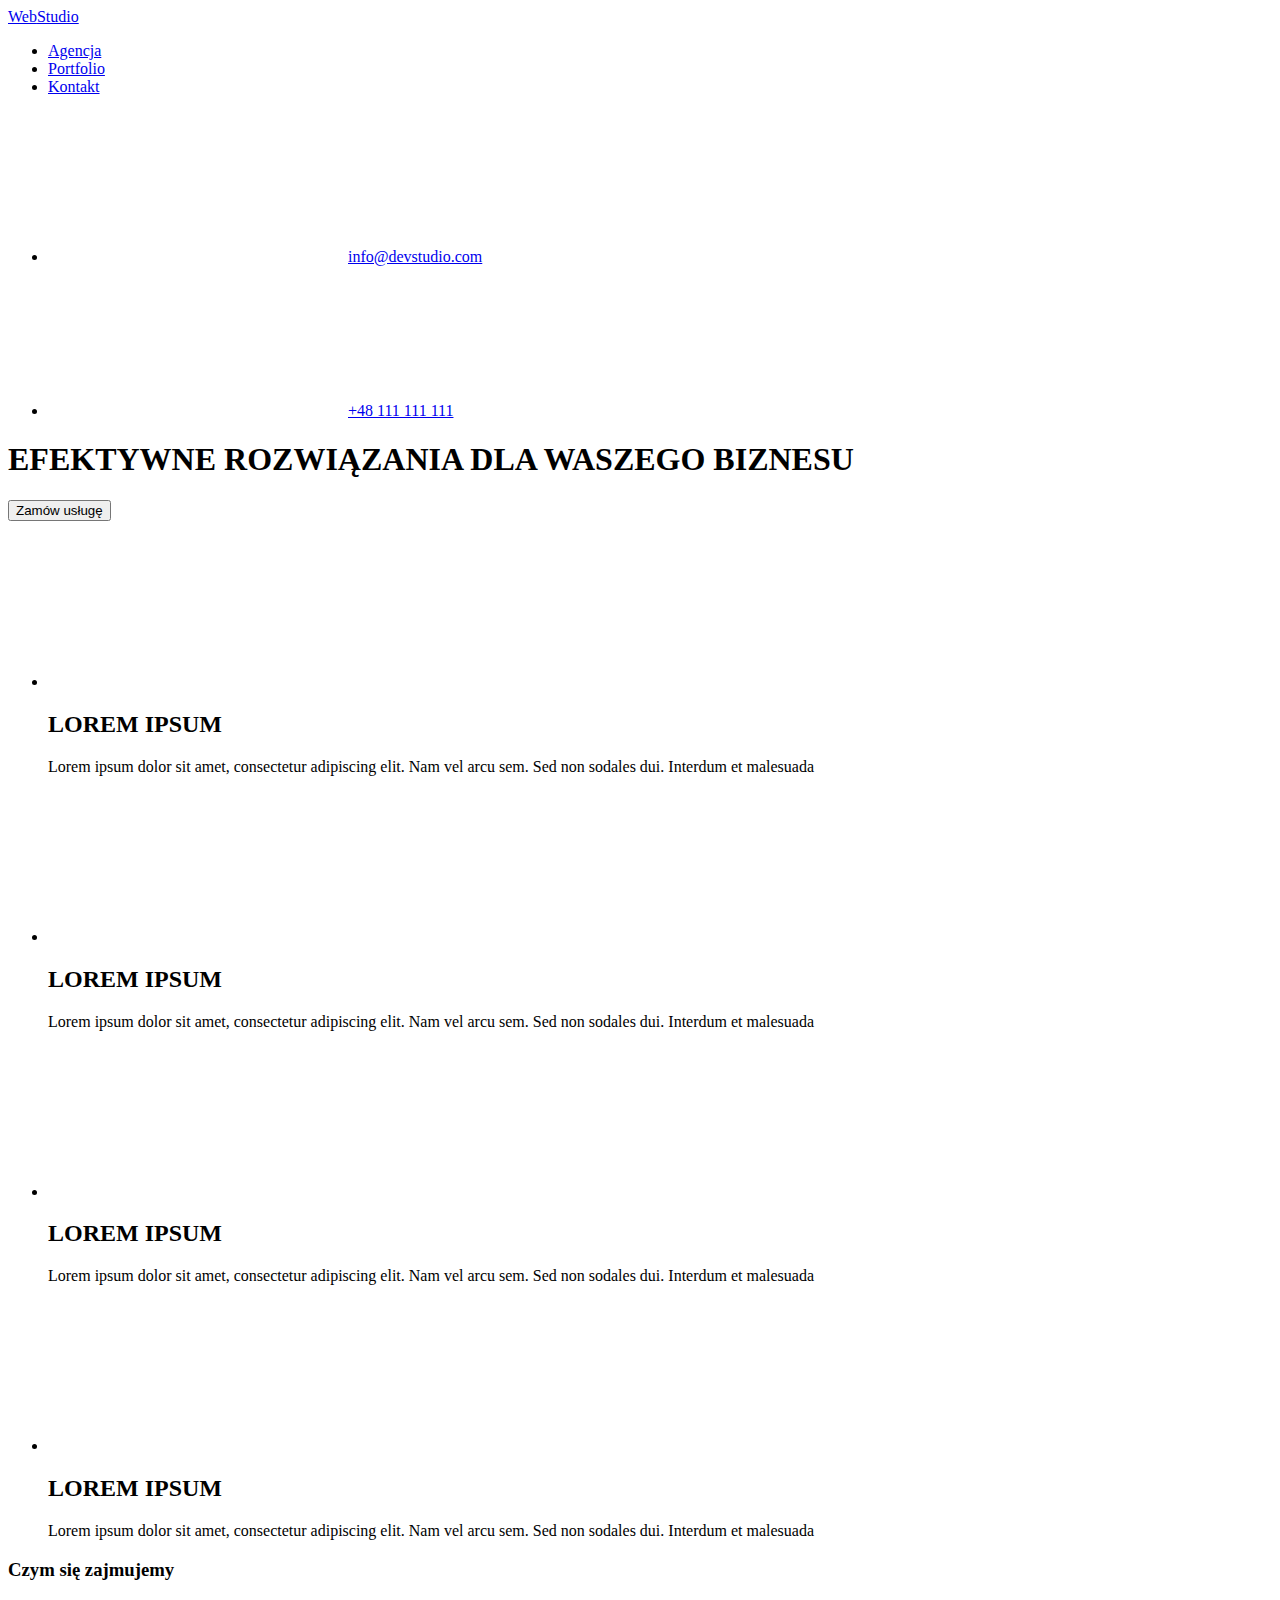
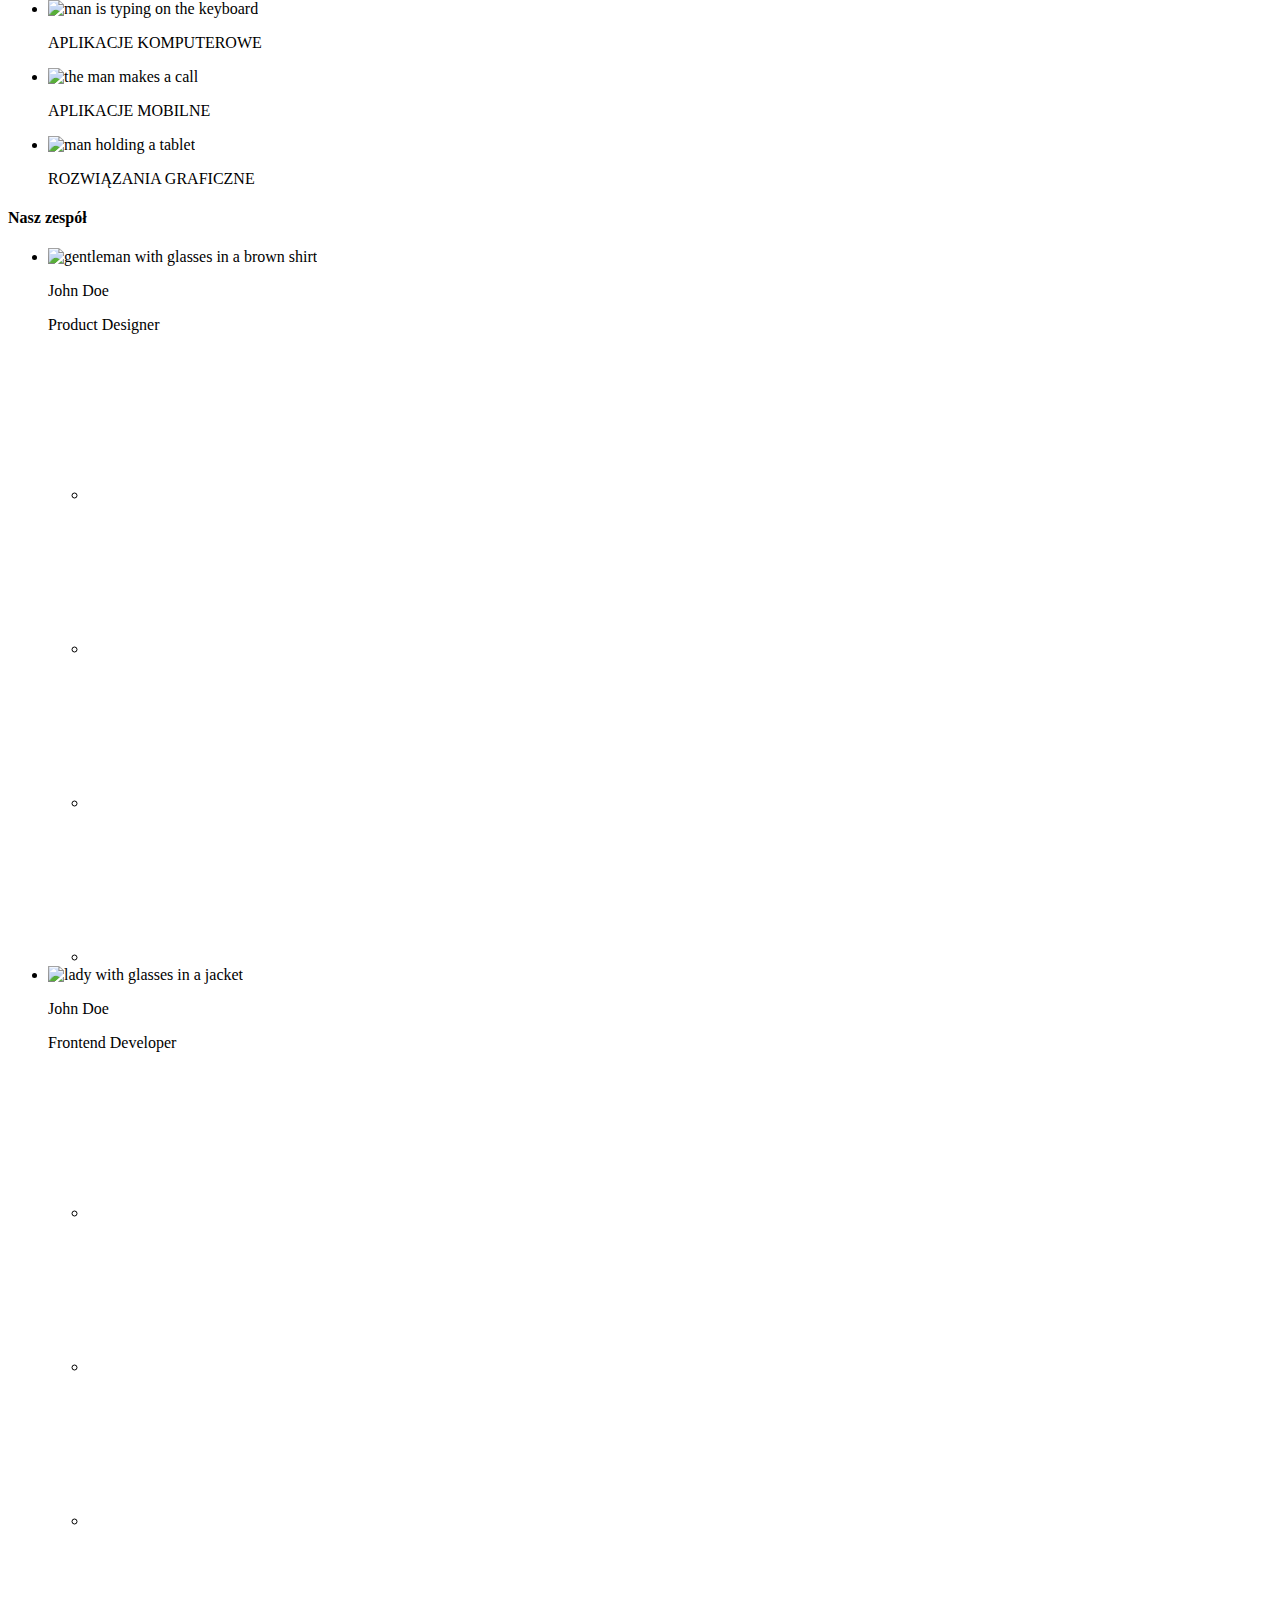
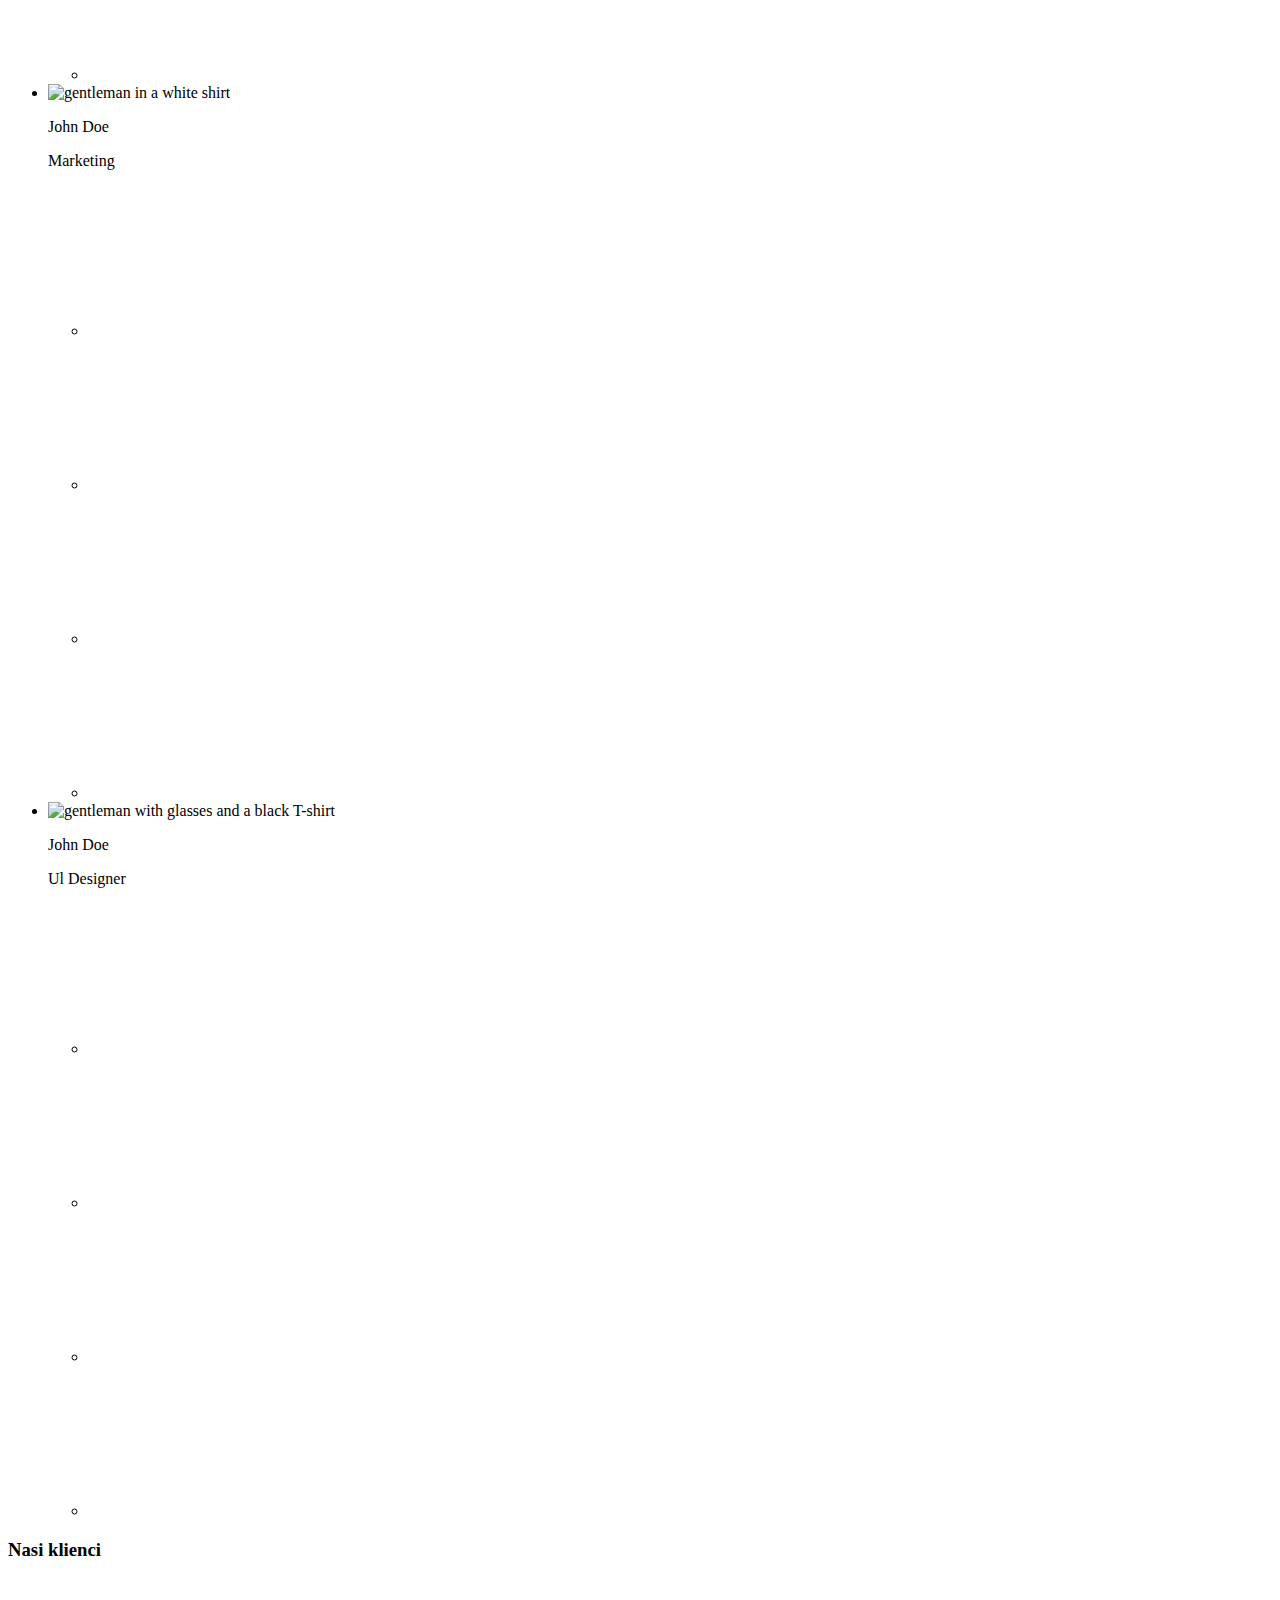
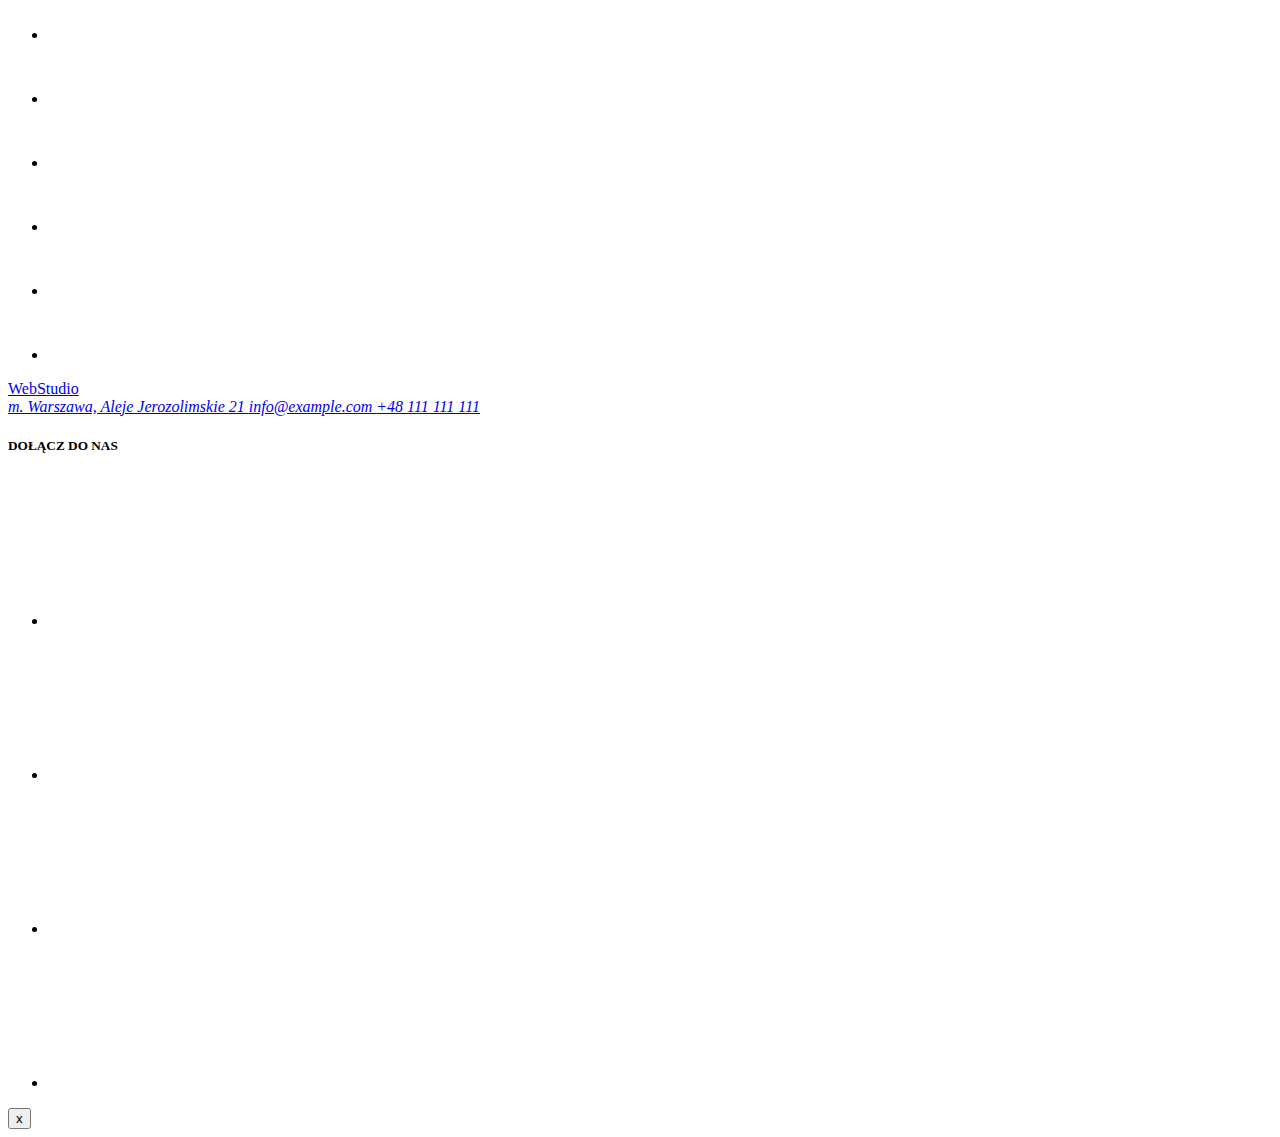
==== index.html @ e3d0347e "change" ====
<!DOCTYPE html>
<html lang="pl">
  <head>
    <meta charset="UTF-8" />
    <meta http-equiv="X-UA-Compatible" content="IE=edge" />
    <meta name="viewport" content="width=device-width, initial-scale=1.0" />
    <title>Dokument</title>
    <link
      rel="stylesheet"
      href="https://cdnjs.cloudflare.com/ajax/libs/modern-normalize/1.1.0/modern-normalize.min.css"
      integrity="sha512-wpPYUAdjBVSE4KJnH1VR1HeZfpl1ub8YT/NKx4PuQ5NmX2tKuGu6U/JRp5y+Y8XG2tV+wKQpNHVUX03MfMFn9Q=="
      crossorigin="anonymous"
      referrerpolicy="no-referrer"
    />
    <link class="link" rel="stylesheet" href="/goit-markup-hw-06/css/styles.css" />
    <link rel="preconnect" href="https://fonts.googleapis.com" />
    <link rel="preconnect" href="https://fonts.gstatic.com" crossorigin />
    <link
      href="https://fonts.googleapis.com/css2?family=Raleway:wght@700&family=Roboto:wght@400;500;700;900&display=swap"
      rel="stylesheet"
    />
  </head>
  <body>
    <header class="box">
      <div class="page-header container"> 
      <a href="#" class="logo"><span class="logo-blue"> Web</span>Studio</a>
      <nav class="navigation">
        <ul class="item">
          <li><a href="/goit-markup-hw-06/index.html" class="agency-active">Agencja</a></li>
          <li><a href="/goit-markup-hw-06/portfolio.html" class="portfolio">Portfolio</a></li>
          <li><a href="#" class="navigation-theme">Kontakt</a></li>
        </ul>
      </nav>
      <ul class="contacts-position">
        <li><a href="mailto:info@devstudio.com" class="contacts">
          <svg class="envelope">
          <use
          href="/goit-markup-hw-05/images/icons.svg#icon-envelope">
          </use>
        </svg>info@devstudio.com 
      </a>
    </li>
        <li><a href="tel:48111111111" class="contacts">
          <svg class="smartphone">
            <use
            href="/goit-markup-hw-04/images/icons.svg#icon-smartphone">
            </use>
          </svg>+48 111 111 111</a></li>
      </ul>
      </div>
    </header>
    <main>
      <!--HEADER-->
      <section class="h1-position box">
        <div class="container">
        <h1 class="heading1">EFEKTYWNE ROZWIĄZANIA DLA WASZEGO BIZNESU</h1>
        <div class="button-position">
          <button type="button" class="selector-studio" data-modal-open>Zamów usługę</button>
        </div>
        </div>
        </div>
      </section>
      <!--OUR STRENGTHS-->
      <div class="container section">
        <ul class="article-position">
          <li class="svg-icon-them">
            <svg class="icons-h2">
              <use
              href="/goit-markup-hw-04/images/icons.svg#icon-antenna-1">
              </use>
            </svg>
            <div>
            <hgroup>
              <h2 class="heading2">LOREM IPSUM</h2>
              <p class="article">
                Lorem ipsum dolor sit amet, consectetur adipiscing elit. Nam vel arcu sem. Sed non
                sodales dui. Interdum et malesuada
              </p>
            </hgroup>
          </li>
          <li class="svg-icon-them">
            <svg class="icons-h2">
              <use
              href="/goit-markup-hw-04/images/icons.svg#icon-clock-1">
              </use>
            </svg>
            <hgroup>
              <h2 class="heading2">LOREM IPSUM</h2>
              <p class="article">
                Lorem ipsum dolor sit amet, consectetur adipiscing elit. Nam vel arcu sem. Sed non
                sodales dui. Interdum et malesuada
              </p>
            </hgroup>
          </li>
          <li class="svg-icon-them" >
            <svg class="icons-h2">
              <use
              href="/goit-markup-hw-04/images/icons.svg#icon-diagram-1">
              </use>
            </svg>
            <hgroup>
              <h2 class="heading2">LOREM IPSUM</h2>
              <p class="article">
                Lorem ipsum dolor sit amet, consectetur adipiscing elit. Nam vel arcu sem. Sed non
                sodales dui. Interdum et malesuada
              </p>
            </hgroup>
          </li>
          <li class="svg-icon-them">
            <svg class="icons-h2">
              <use
              href="/goit-markup-hw-04/images/icons.svg#icon-astronaut-1">
              </use>
            </svg>
            <hgroup>
              <h2 class="heading2">LOREM IPSUM</h2>
              <p class="article">
                Lorem ipsum dolor sit amet, consectetur adipiscing elit. Nam vel arcu sem. Sed non
                sodales dui. Interdum et malesuada
              </p>
            </hgroup>
          </li>
        </ul>
      </div>
      <!--WHAT WE DO-->
      <section class="services-position">
        <h3 class="heading3i4">Czym się zajmujemy</h3>
        <div>
          <ul class="services">
            <li>
              <div class="services-them">
              <img
                src="/goit-markup-hw-03/images/services/programmingService.jpg"
                alt="man is typing on the keyboard"
                width="370"
                height="294"
              />
              <p class="services-description">APLIKACJE KOMPUTEROWE</p>
              </div>
            </li>
            <li>
              <div class="services-them">
              <img
                src="/goit-markup-hw-03/images/services/applicationDevelopment.jpg"
                alt="the man makes a call"
                width="370"
                height="294"
              />
              <p class="services-description">APLIKACJE MOBILNE</p>
              </div>
            </li>
            <li>
              <div class="services-them">
              <img
                src="/goit-markup-hw-03/images/services/creatingGraphics.jpg"
                alt="man holding a tablet"
                width="370"
                height="294"
              />
              <p class="services-description">ROZWIĄZANIA GRAFICZNE</p>
              </div>
            </li>
          </ul>
        </div>
      </section>
      <section class="box employess-color">
        <div class="container section">
        <h4 class="heading3i4">Nasz zespół</h4>
        <ul class="employess">
          <li class="employess-theme">
            <img
              src="/goit-markup-hw-03/images/employess/john.jpg"
              alt="gentleman with glasses in a brown shirt"
              width="270"
              height="260"
            />
            <div class="employess-name">
              <p class="name">John Doe</p>
              <p class="occupation">Product Designer</p>
            </div>
            <ul class="social-media-position">
              <li>
              <a href="#" class="social-media-bg">
              <svg height="auto" width="20">
                <use
                href="/goit-markup-hw-04/images/icons.svg#icon-instagram-2">
                </use>
              </svg>
              </a>
              </li>
              <li>
              <a href="#" class="social-media-bg">
              <svg height="auto" width="20">
                  <use
                  href="/goit-markup-hw-04/images/icons.svg#icon-twitter-1">
                  </use>
                </svg>
              </a>
              </li>
              <li>
              <a href="#" class="social-media-bg">
                <svg height="auto" width="20">
                    <use
                    href="/goit-markup-hw-04/images/icons.svg#icon-facebook-1">
                    </use>
                  </svg>
              </a>
              </li>
              <li>
              <a href="#" class="social-media-bg">
                  <svg height="auto" width="20">
                      <use
                      href="/goit-markup-hw-04/images/icons.svg#icon-linkedin-1">
                      </use>
                    </svg>
              </a>
              </li>
            </ul>
          </li>
          <li class="employess-theme">
            <img
              src="/goit-markup-hw-03/images/employess/britney.jpg"
              alt="lady with glasses in a jacket"
              width="270"
              height="260"
            />
            <div class="employess-name">
              <p class="name">John Doe</p>
              <p class="occupation">Frontend Developer</p>
            </div>
            <ul class="social-media-position">
              <li>
              <a href="#" class="social-media-bg">
              <svg height="auto" width="20">
                <use
                href="/goit-markup-hw-04/images/icons.svg#icon-instagram-2">
                </use>
              </svg>
              </a>
              </li>
              <li>
              <a href="#" class="social-media-bg">
              <svg height="auto" width="20">
                  <use
                  href="/goit-markup-hw-04/images/icons.svg#icon-twitter-1">
                  </use>
                </svg>
              </a>
              </li>
              <li>
              <a href="#" class="social-media-bg">
                <svg height="auto" width="20">
                    <use
                    href="/goit-markup-hw-04/images/icons.svg#icon-facebook-1">
                    </use>
                  </svg>
              </a>
              </li>
              <li>
              <a href="#" class="social-media-bg">
                  <svg height="auto" width="20">
                      <use
                      href="/goit-markup-hw-04/images/icons.svg#icon-linkedin-1">
                      </use>
                    </svg>
              </a>
              </li>
            </ul>
          </li>
          <li class="employess-theme">
            <img
              src="/goit-markup-hw-03/images/employess/michael.jpg"
              alt="gentleman in a white shirt"
              width="270"
              height="260"
            />
            <div class="employess-name">
              <p class="name">John Doe</p>
              <p class="occupation">Marketing</p>
            </div>
            <ul class="social-media-position">
              <li>
              <a href="#" class="social-media-bg">
              <svg height="auto" width="20">
                <use
                href="/goit-markup-hw-04/images/icons.svg#icon-instagram-2">
                </use>
              </svg>
              </a>
              </li>
              <li>
              <a href="#" class="social-media-bg">
              <svg height="auto" width="20">
                  <use
                  href="/goit-markup-hw-04/images/icons.svg#icon-twitter-1">
                  </use>
                </svg>
              </a>
              </li>
              <li>
              <a href="#" class="social-media-bg">
                <svg height="auto" width="20">
                    <use
                    href="/goit-markup-hw-04/images/icons.svg#icon-facebook-1">
                    </use>
                  </svg>
              </a>
              </li>
              <li>
              <a href="#" class="social-media-bg">
                  <svg height="auto" width="20">
                      <use
                      href="/goit-markup-hw-04/images/icons.svg#icon-linkedin-1">
                      </use>
                    </svg>
              </a>
              </li>
            </ul>
          </li>
          <li class="employess-theme">
            <img
              src="/goit-markup-hw-03/images/employess/lebron.jpg"
              alt="gentleman with glasses and a black T-shirt"
              width="270"
              height="260"
            />
            <div class="employess-name">
              <p class="name">John Doe</p>
              <p class="occupation">Ul Designer</p>
            </div>
            <ul class="social-media-position">
              <li>
              <a href="#" class="social-media-bg">
              <svg height="auto" width="20">
                <use
                href="/goit-markup-hw-04/images/icons.svg#icon-instagram-2">
                </use>
              </svg>
              </a>
              </li>
              <li>
              <a href="#" class="social-media-bg">
              <svg height="auto" width="20">
                  <use
                  href="/goit-markup-hw-04/images/icons.svg#icon-twitter-1">
                  </use>
                </svg>
              </a>
              </li>
              <li>
              <a href="#" class="social-media-bg">
                <svg height="auto" width="20">
                    <use
                    href="/goit-markup-hw-04/images/icons.svg#icon-facebook-1">
                    </use>
                  </svg>
              </a>
              </li>
              <li >
              <a href="#" class="social-media-bg">
                  <svg height="auto" width="20" class="icons-sm">
                      <use
                      href="/goit-markup-hw-04/images/icons.svg#icon-linkedin-1">
                      </use>
                    </svg>
              </a>
              </li>
            </ul>
          </li>
        </ul>
        </div>
      </section>
      <section class="container">
        <h3 class="heading3i4">Nasi klienci</h3>
        <ul class="client">
          <li>
            <a href="#" class="client-list">
            <svg height="60px" width="106px">
              <use
              href="/goit-markup-hw-04/images/icons.svg#icon-logo-1">
              </use>
            </svg>
            </a>
          </li>
          <li>
            <a href="#" class="client-list">
            <svg height="60px" width="106px">
              <use
              href="/goit-markup-hw-04/images/icons.svg#icon-logo-2">
              </use>
            </svg>
            </a>
          </li>
          <li>
            <a href="#" class="client-list">
            <svg height="60px" width="106px">
              <use
              href="/goit-markup-hw-04/images/icons.svg#icon-logo-3">
              </use>
            </svg>
            </a>
          </li>
          <li>
            <a href="#" class="client-list">
            <svg height="60px" width="106px">
              <use
              href="/goit-markup-hw-04/images/icons.svg#icon-logo-4">
              </use>
            </svg>
            </a>
          </li>
          <li>
            <a href="#" class="client-list">
            <svg height="60px" width="106px">
              <use
              href="/goit-markup-hw-04/images/icons.svg#icon-logo-5">
              </use>
            </svg>
            </a>
          </li>
          <li>
            <a href="#" class="client-list">
            <svg height="60px" width="106px">
              <use
              href="/goit-markup-hw-04/images/icons.svg#icon-logo-6">
              </use>
            </svg>
            </a>
          </li>
        </ul>
      </section>
    </main>
    <footer class="footer-theme box">
      <div class="container">
      <a href="#" class="logo">
        <span class="logo-blue">Web</span><span class="logo-white">Studio</span>
      </a>
      <div class="address-sm-position">
      <address>
        <div class="address">
      <a href="https://goo.gl/maps/2BxjCc9wwXKKJrFt8" class="footer" target="_blank"
        >m. Warszawa, Aleje Jerozolimskie 21
      </a>
      <a href="mailto:info@example.com" class="footer-contact">info@example.com
      </a>
      <a href="tel:+48111111111" class="footer-contact">
        +48 111 111 111
      </a>   
        </div>
      </address>
      <div class="footer-social-media">
        <h5 class="heading5">DOŁĄCZ DO NAS</h5>
        <ul class="social-media-svg">
          <li>
        <a href="#" class="social-media-them">
        <svg height="auto" width="20">
          <use
          href="/goit-markup-hw-04/images/icons.svg#icon-instagram-2">
          </use>
        </svg>
        </a> 
          </li>
          <li>
        <a href="#" class="social-media-them" >
        <svg height="auto" width="20">
            <use
            href="/goit-markup-hw-04/images/icons.svg#icon-twitter-1">
            </use>
          </svg>
        </a>
          </li>
          <li>
        <a href="#" class="social-media-them">
          <svg height="auto" width="20">
              <use
              href="/goit-markup-hw-04/images/icons.svg#icon-facebook-1">
              </use>
            </svg>
        </a>
          </li>
          <li>
        <a href="#" class="social-media-them">
            <svg height="auto" width="20">
                <use
                href="/goit-markup-hw-04/images/icons.svg#icon-linkedin-1">
                </use>
              </svg>
        </a>
          </li>
        </ul>
      </div>
      </div>
      </div>
    </footer>
    <div  class="backdrop is-hidden" data-modal>
      <div class="modal">
        <button type="button" class="close-btn" data-modal-close>x</button> 
      </div>
    </div>
    <script src="./js/modal.js"></script>
  </body>
</html>
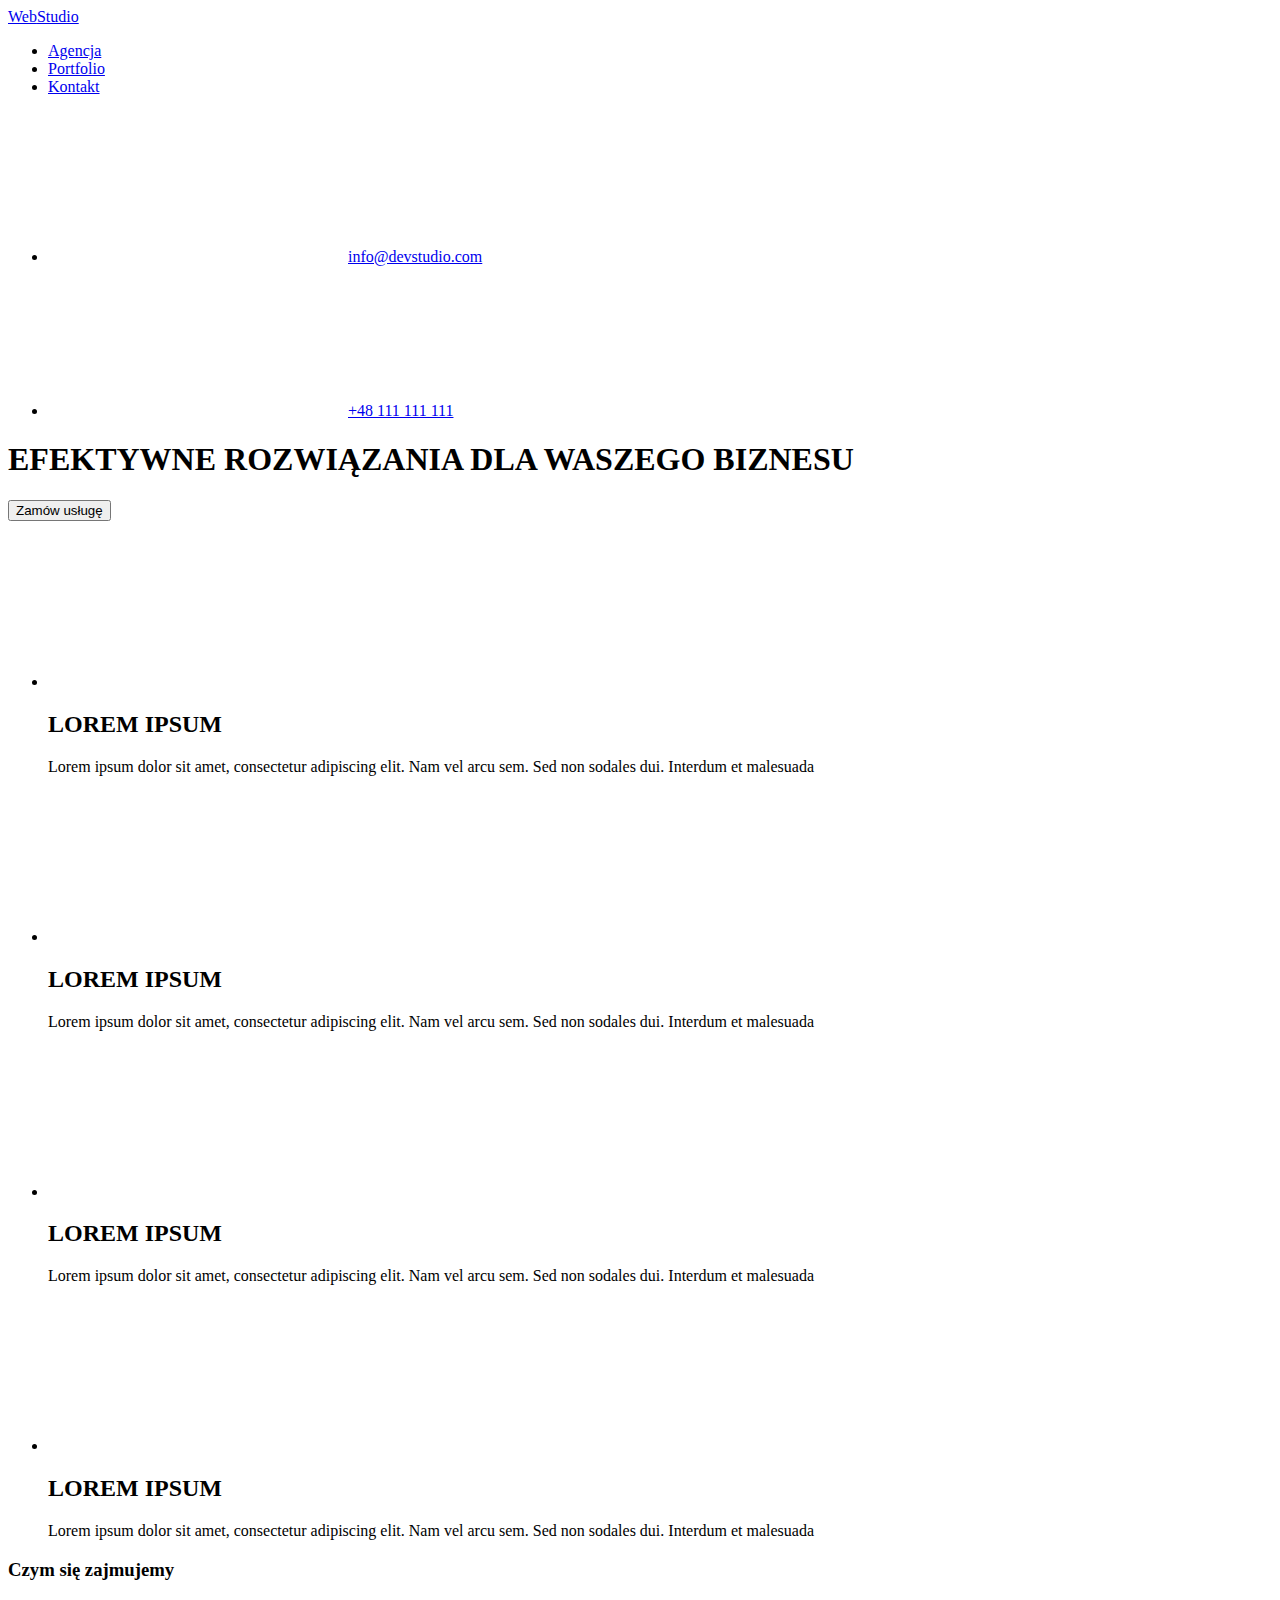
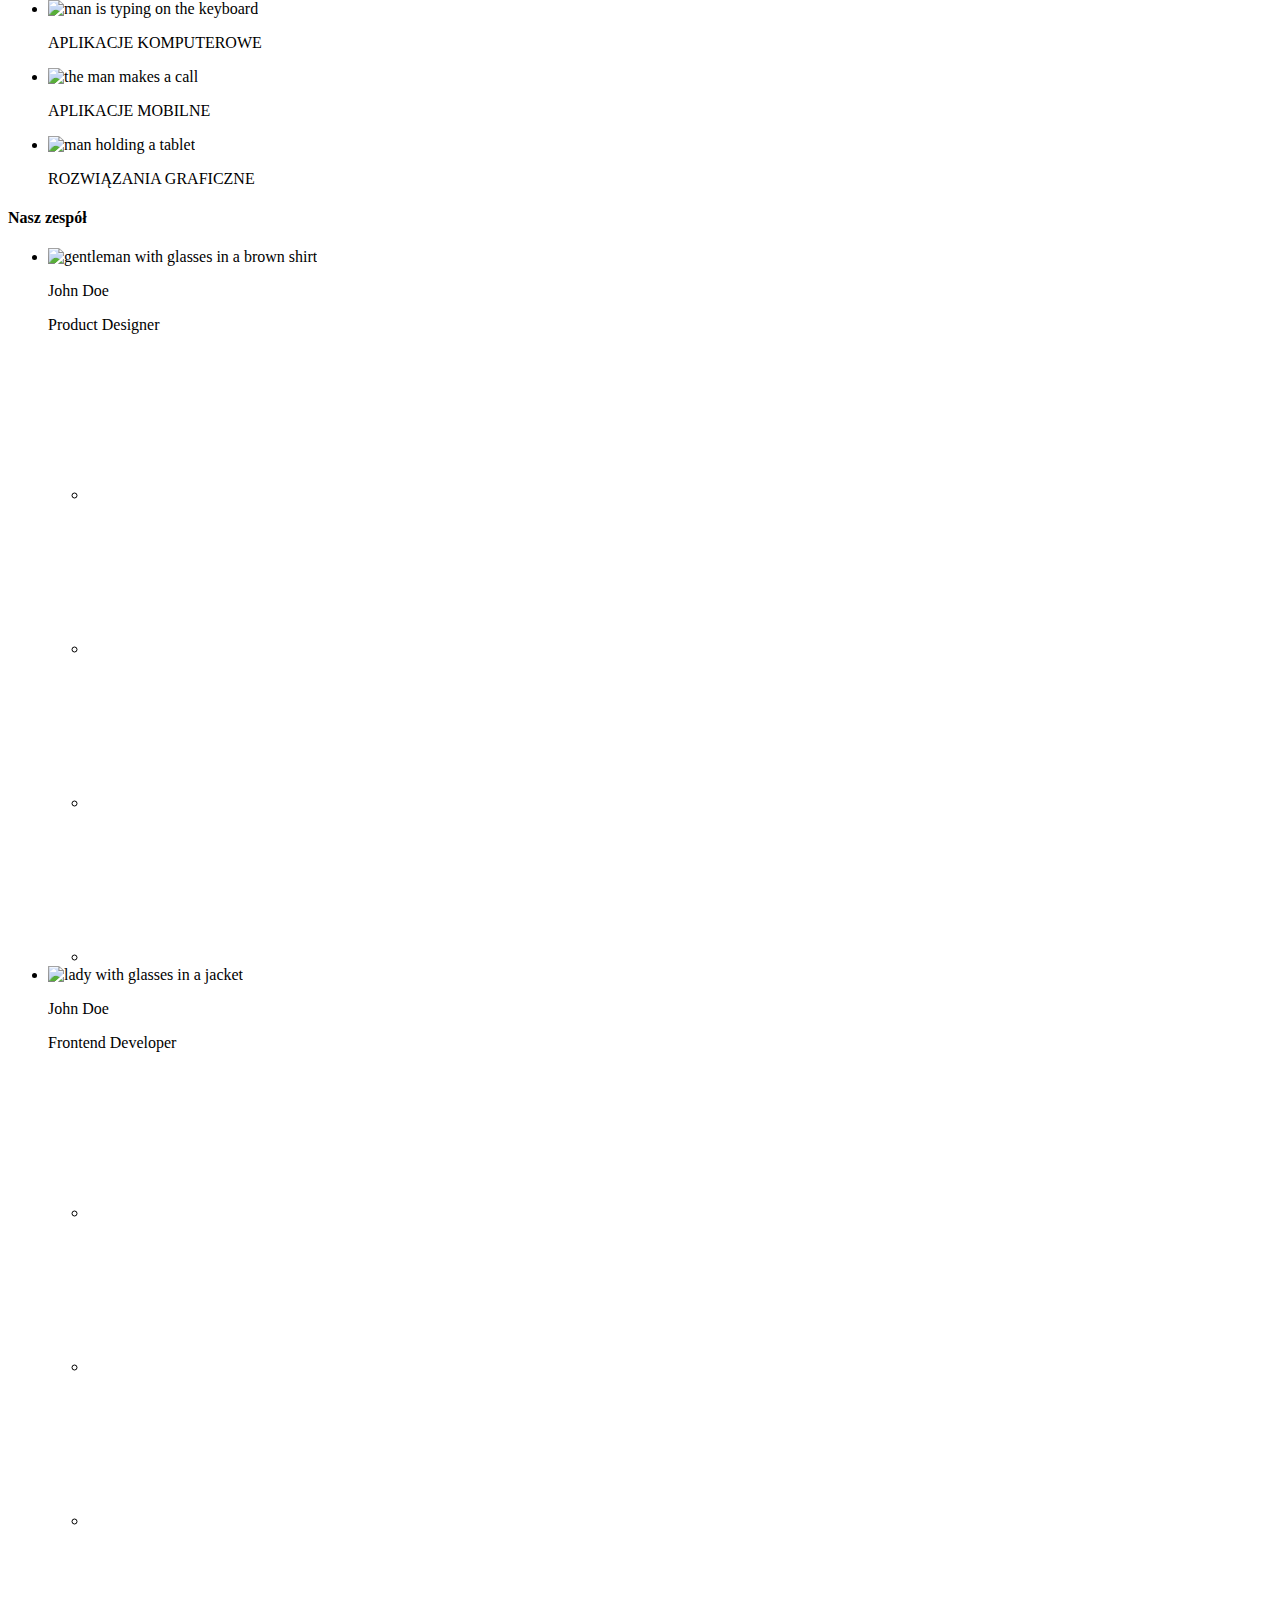
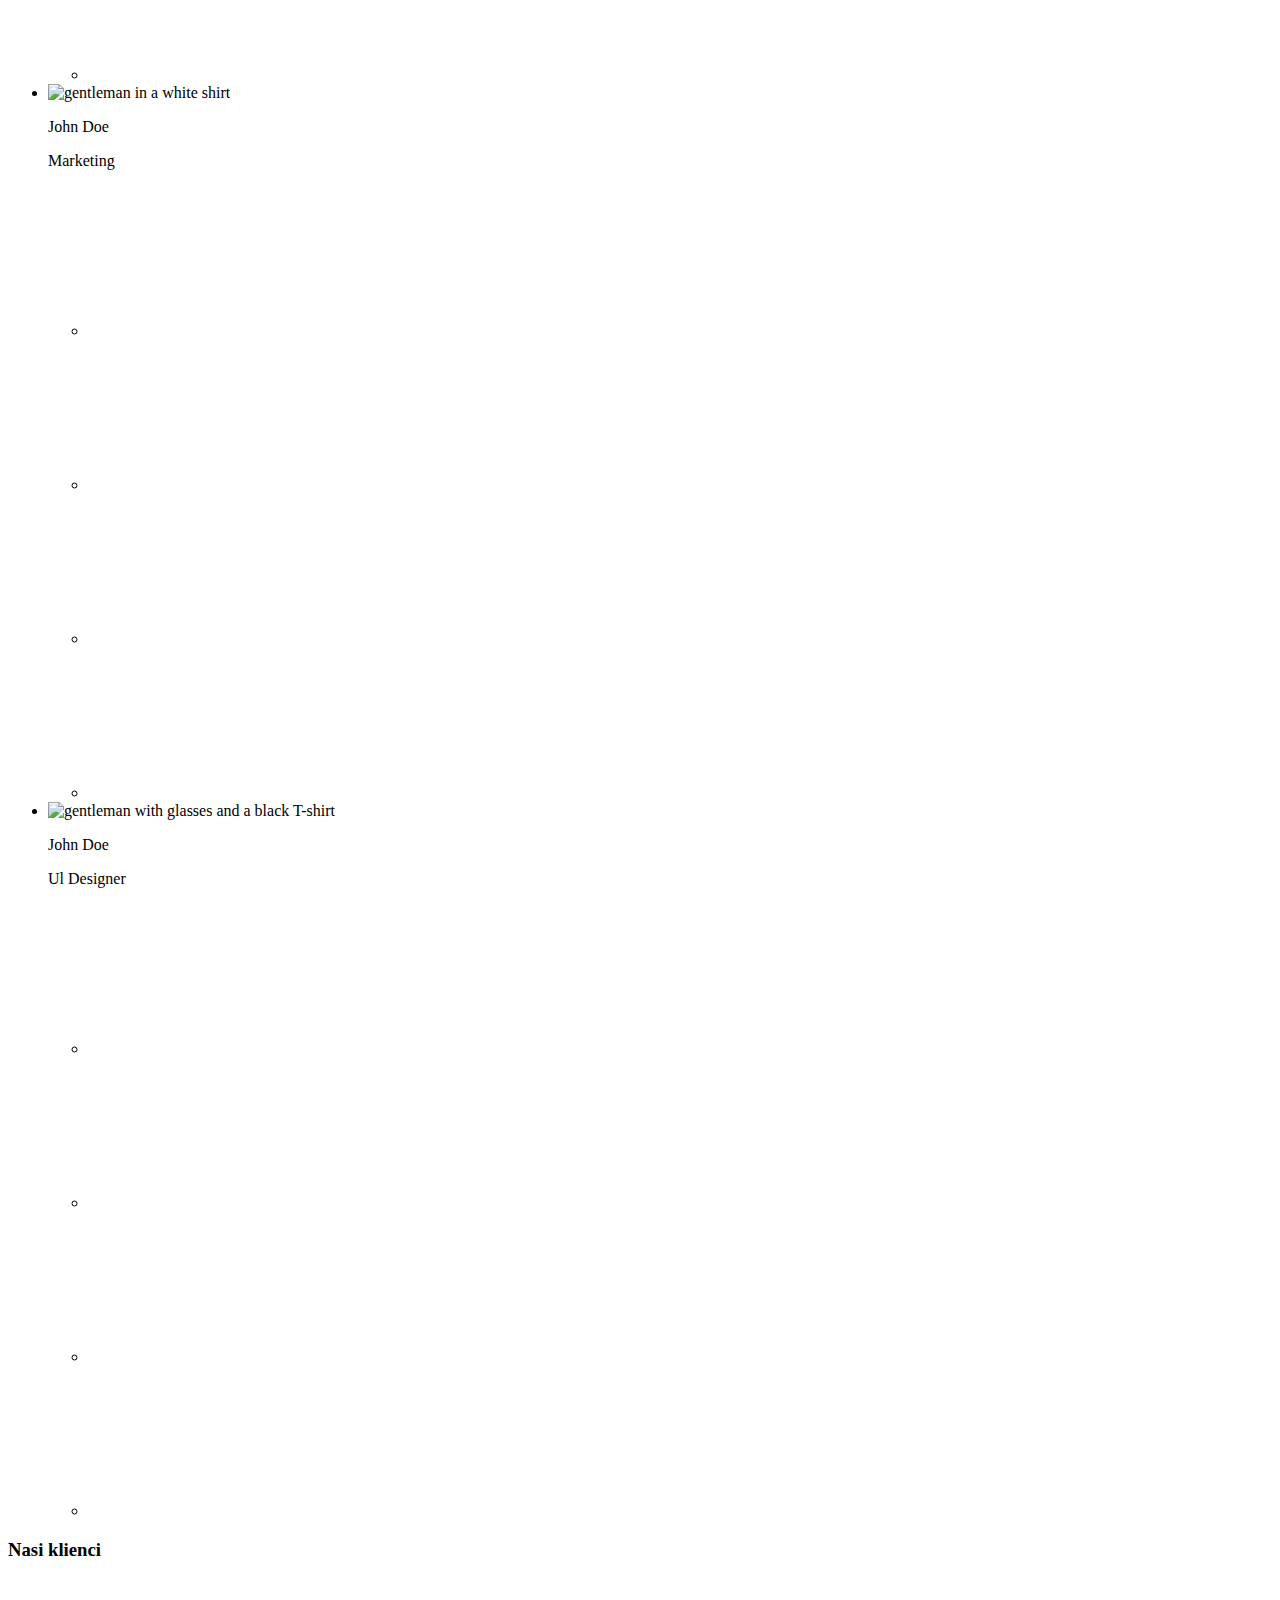
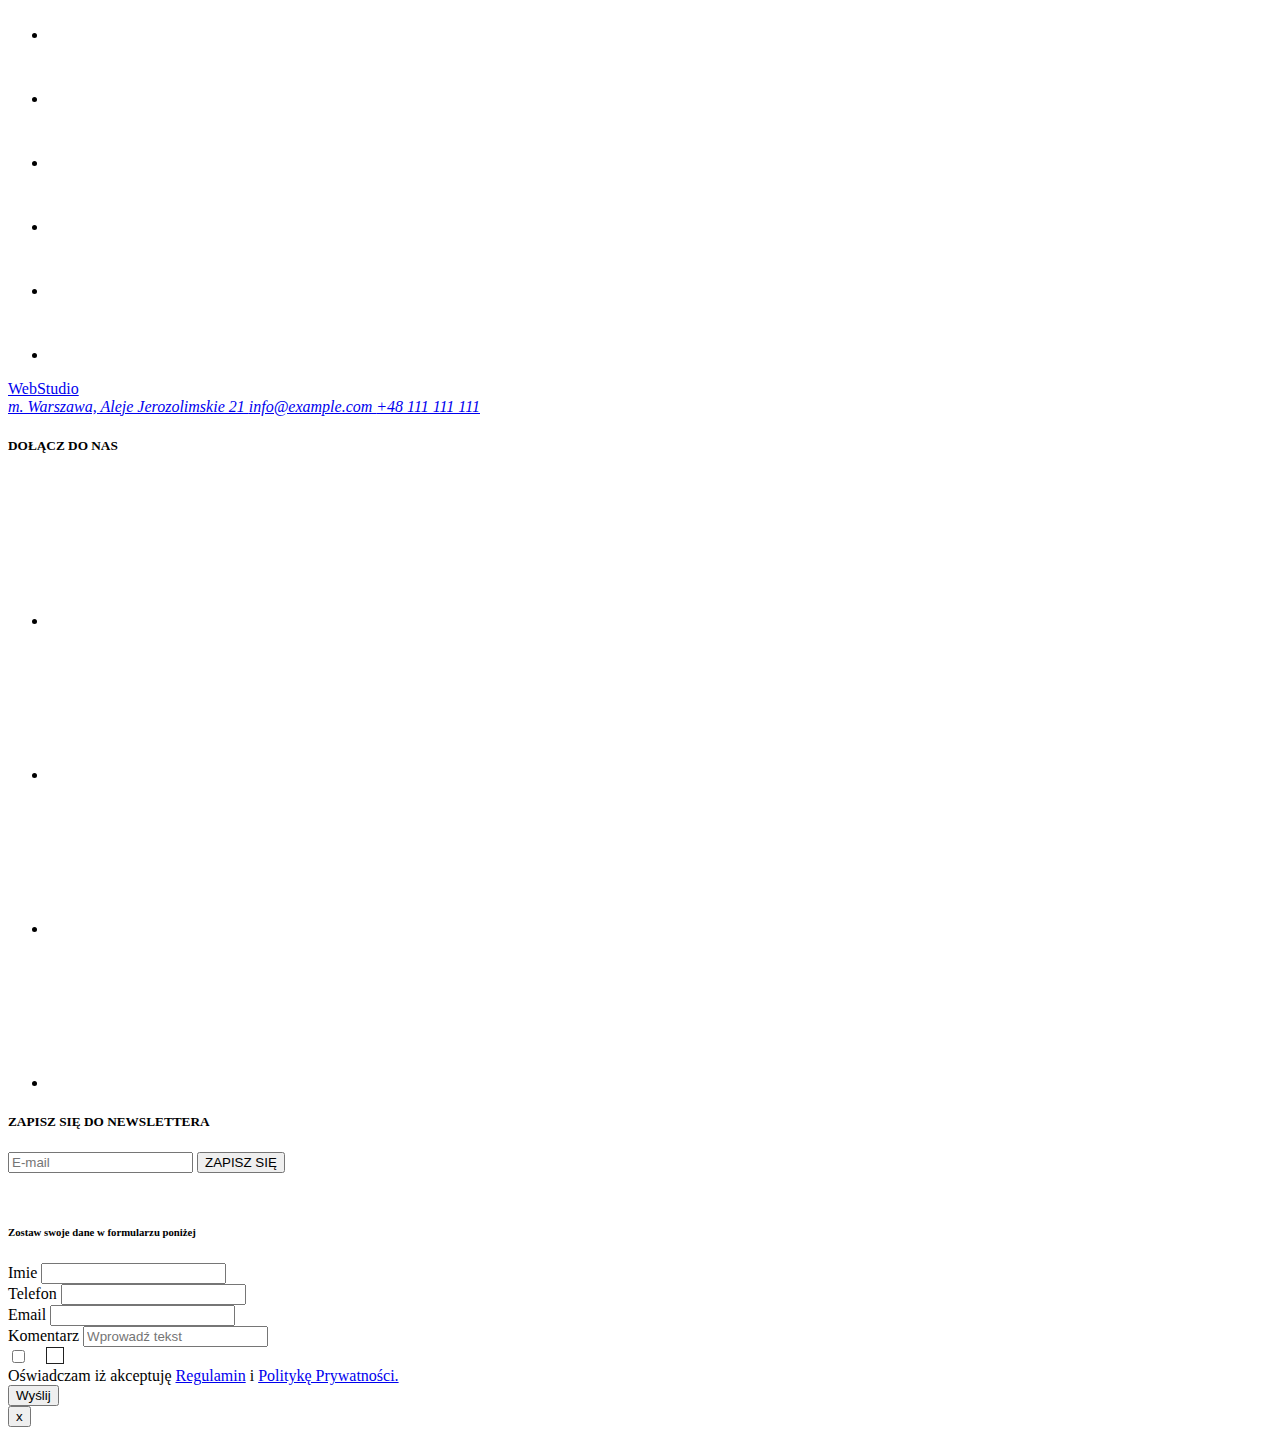
==== commit 242fdd96: "change" ====
--- a/index.html
+++ b/index.html
@@ -371,6 +371,7 @@
         </div>
       </section>
       <section class="container">
+        <div class="client-position">
         <h3 class="heading3i4">Nasi klienci</h3>
         <ul class="client">
           <li>
@@ -428,6 +429,7 @@
             </a>
           </li>
         </ul>
+        </div>
       </section>
     </main>
     <footer class="footer-theme box">
@@ -489,11 +491,107 @@
           </li>
         </ul>
       </div>
+      <div class="newsletter-position">
+        <h5 class="heading5" class="sign-up-name">ZAPISZ SIĘ DO NEWSLETTERA</h5>
+        <form class="sign-up-position">
+          <label>
+            <input required name="sign-up-form" class="email-footer-position" type="email" placeholder="E-mail" />
+          </label>
+          <button type="submit" class="sign-up" >ZAPISZ SIĘ</button>
+        </form>
+      </div>
+      <div class="footer-icon-send">
+        <svg class="icons-h2" width="24px" height="24px">
+          <use class="footer-icon-send"
+          href="/goit-markup-hw-06/images/icons.svg#icon-icon-send">
+          </use>
+        </svg>
+      </div>
       </div>
       </div>
     </footer>
+
+
     <div  class="backdrop is-hidden" data-modal>
       <div class="modal">
+        <h6 class="heading6">Zostaw swoje dane w formularzu poniżej</h6>
+
+
+        <div class="service-order-position">
+        <form>
+          <label class="name" for="name">
+            Imie
+            <input id="name" required type="text" minlength="3" maxlength="20" class="service-order-area"/>
+          <svg  width="12px" height="12px" class="position-icon-name">
+            <use 
+            href="/goit-markup-hw-06/images/icons.svg#icon-person-black-18dp-1">
+            </use>
+          </svg>
+        </label>
+        </div>
+
+
+        <div class="service-order-position">
+          <form>
+            <label class="phone" for="phone">
+              Telefon
+              <input id="phone" minlength="9" maxlength="9" min="0" max="9" required type="tel" class="service-order-area"/>
+            </label>
+          <svg width="12px" height="12px" class="position-icon-modal">
+            <use
+            href="/goit-markup-hw-06/images/icons.svg#icon-phone-black-18dp-1">
+            </use>
+          </svg>
+        </div>
+        <div class="service-order-position">
+          <form>
+            <label for="email" class="email">
+              Email
+              <input id="email" required type="email" class="service-order-area"/>
+            </label>
+          <svg width="12px" height="12px" class="position-icon-modal">
+            <use
+            href="/goit-markup-hw-06/images/icons.svg#icon-email-black-18dp-1">
+            </use>
+          </svg>
+        </div>
+        <div  class="service-order-position">
+          <form>
+            <label for="comment" class="comment" name="comment">
+              Komentarz
+            </label>
+              <input rows="5" cols="50" name="comment" placeholder="Wprowadź tekst" id="comment" required type="text" class="service-order-area-comment"></textarea>
+        </div>
+
+        
+        <div class="service-order-policy">
+          <div>
+          <form>
+            <label>
+              <input
+                type="checkbox"
+                name="checkbox-accept"
+                class="checkbox-hidden"
+                value="agreed"
+                required
+              />
+              <svg width="11px" height="8px" class="icon-vector">
+                <use
+                href="/goit-markup-hw-06/images/icons.svg#icon-vector">
+                </use>
+              </svg>
+              <svg width="16px" height="15px" style="outline: 1px solid #212121" class="rectangle">
+              </svg> 
+            </div>
+              <div>
+              Oświadczam iż akceptuję <a href="#" class="privacy-policy">Regulamin</a> i <a href="#" class="privacy-policy">Politykę Prywatności.</a>
+              </div>
+            </label>
+          </form>
+        </div>
+        <div class="service-order-send-position">
+        <button type="submit" class="service-order-send">Wyślij</button>
+       </div>
         <button type="button" class="close-btn" data-modal-close>x</button> 
       </div>
     </div>
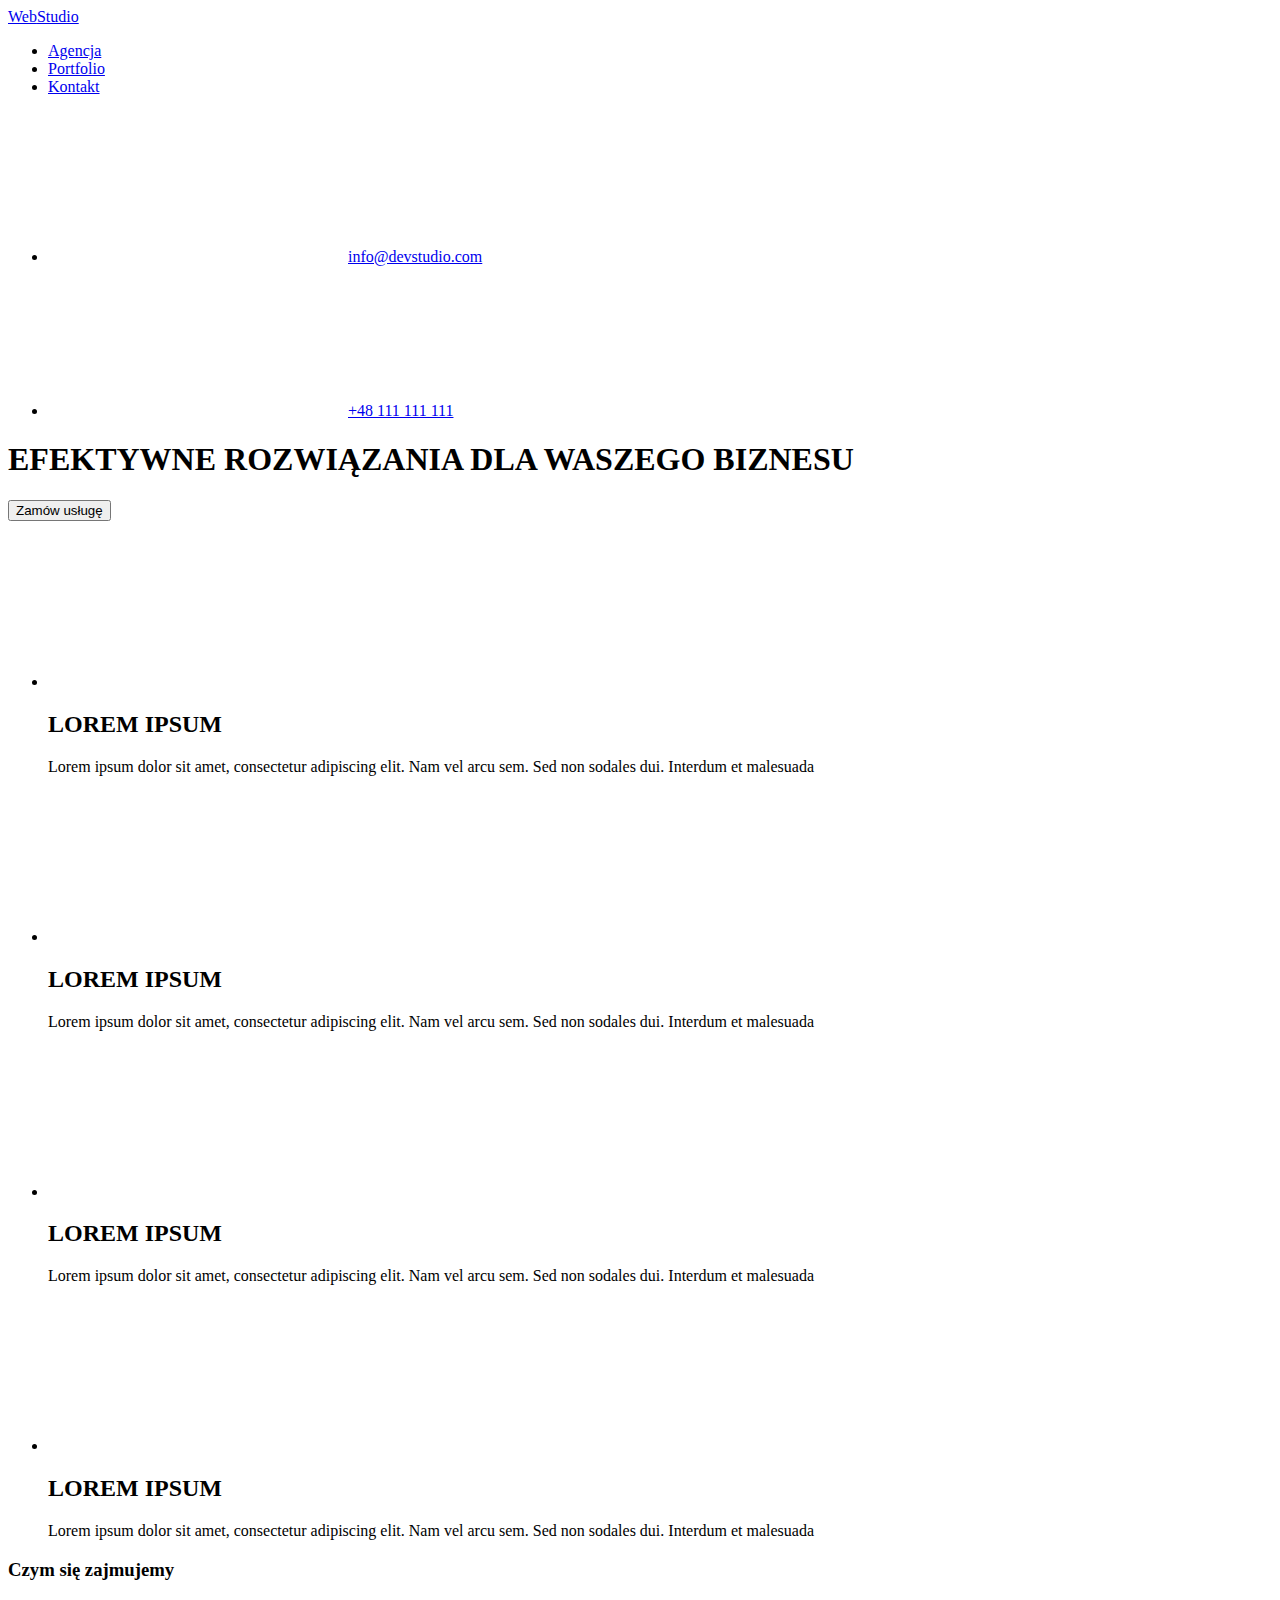
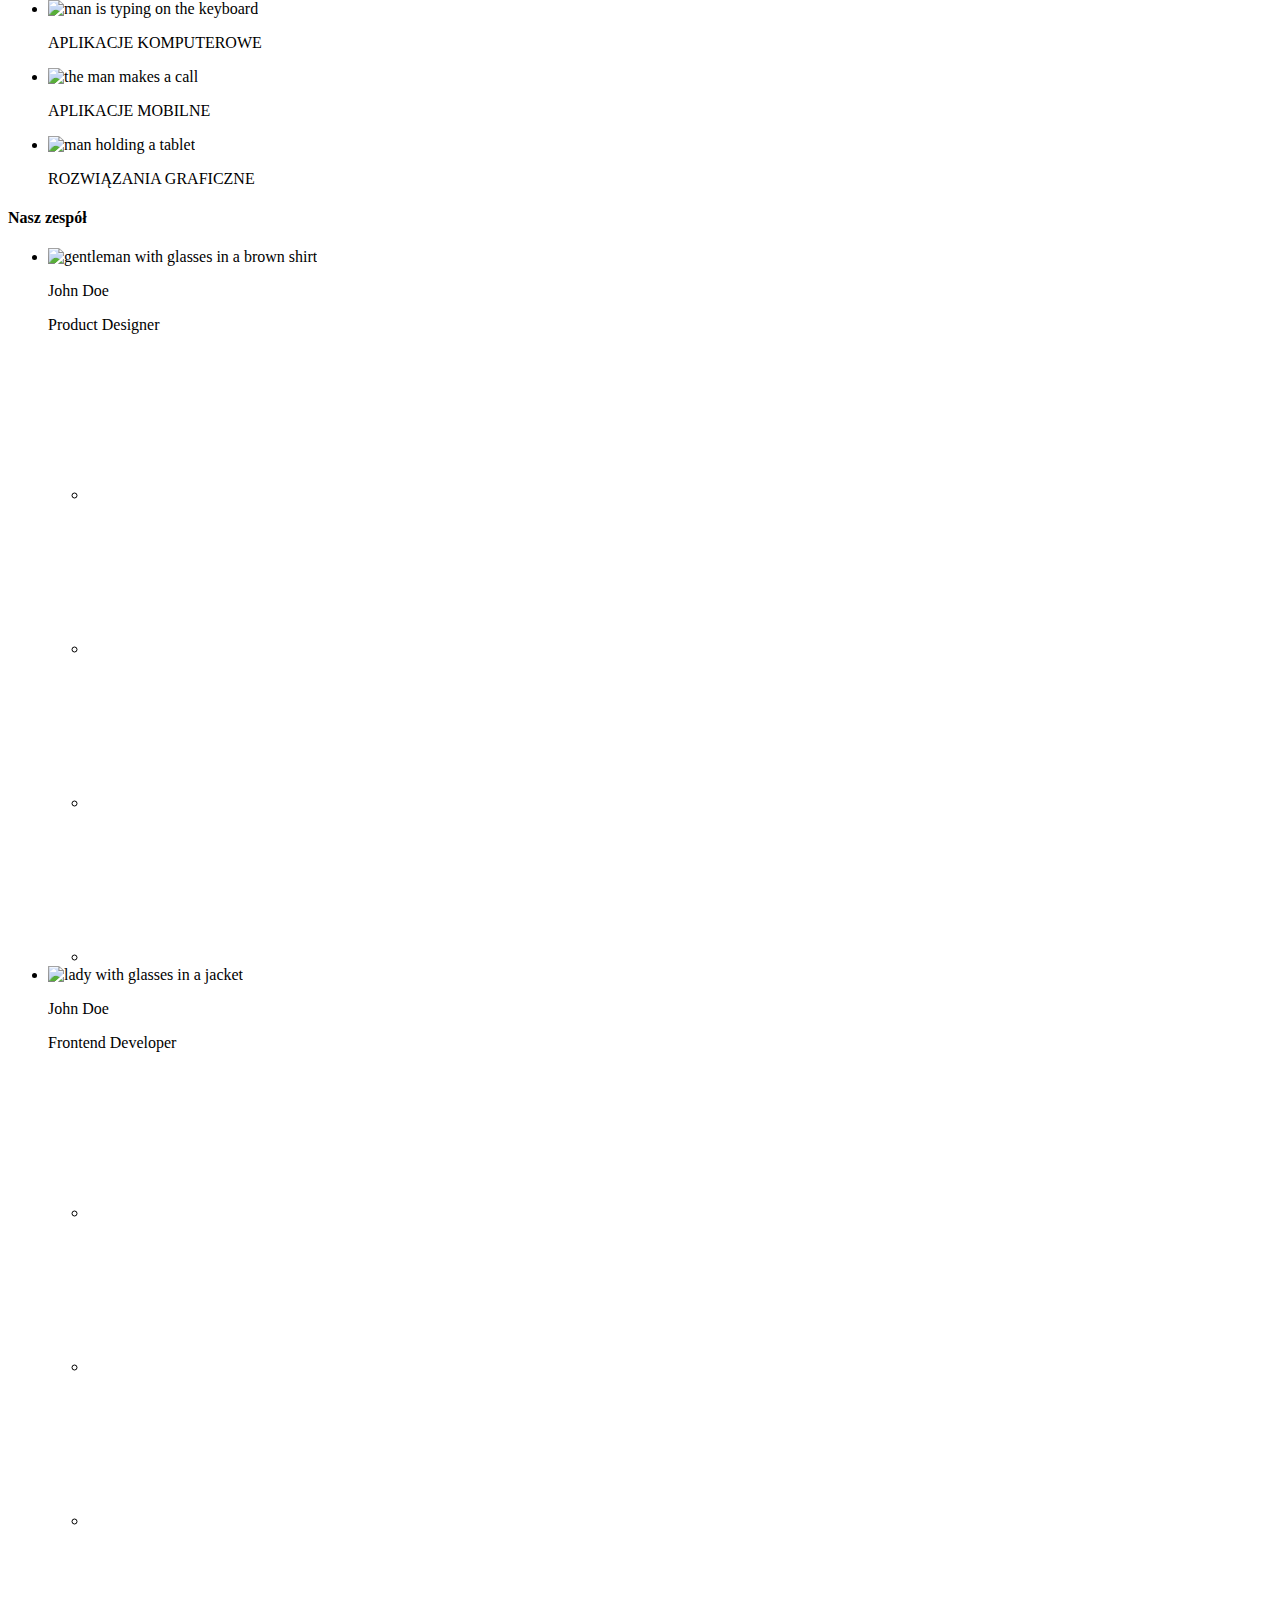
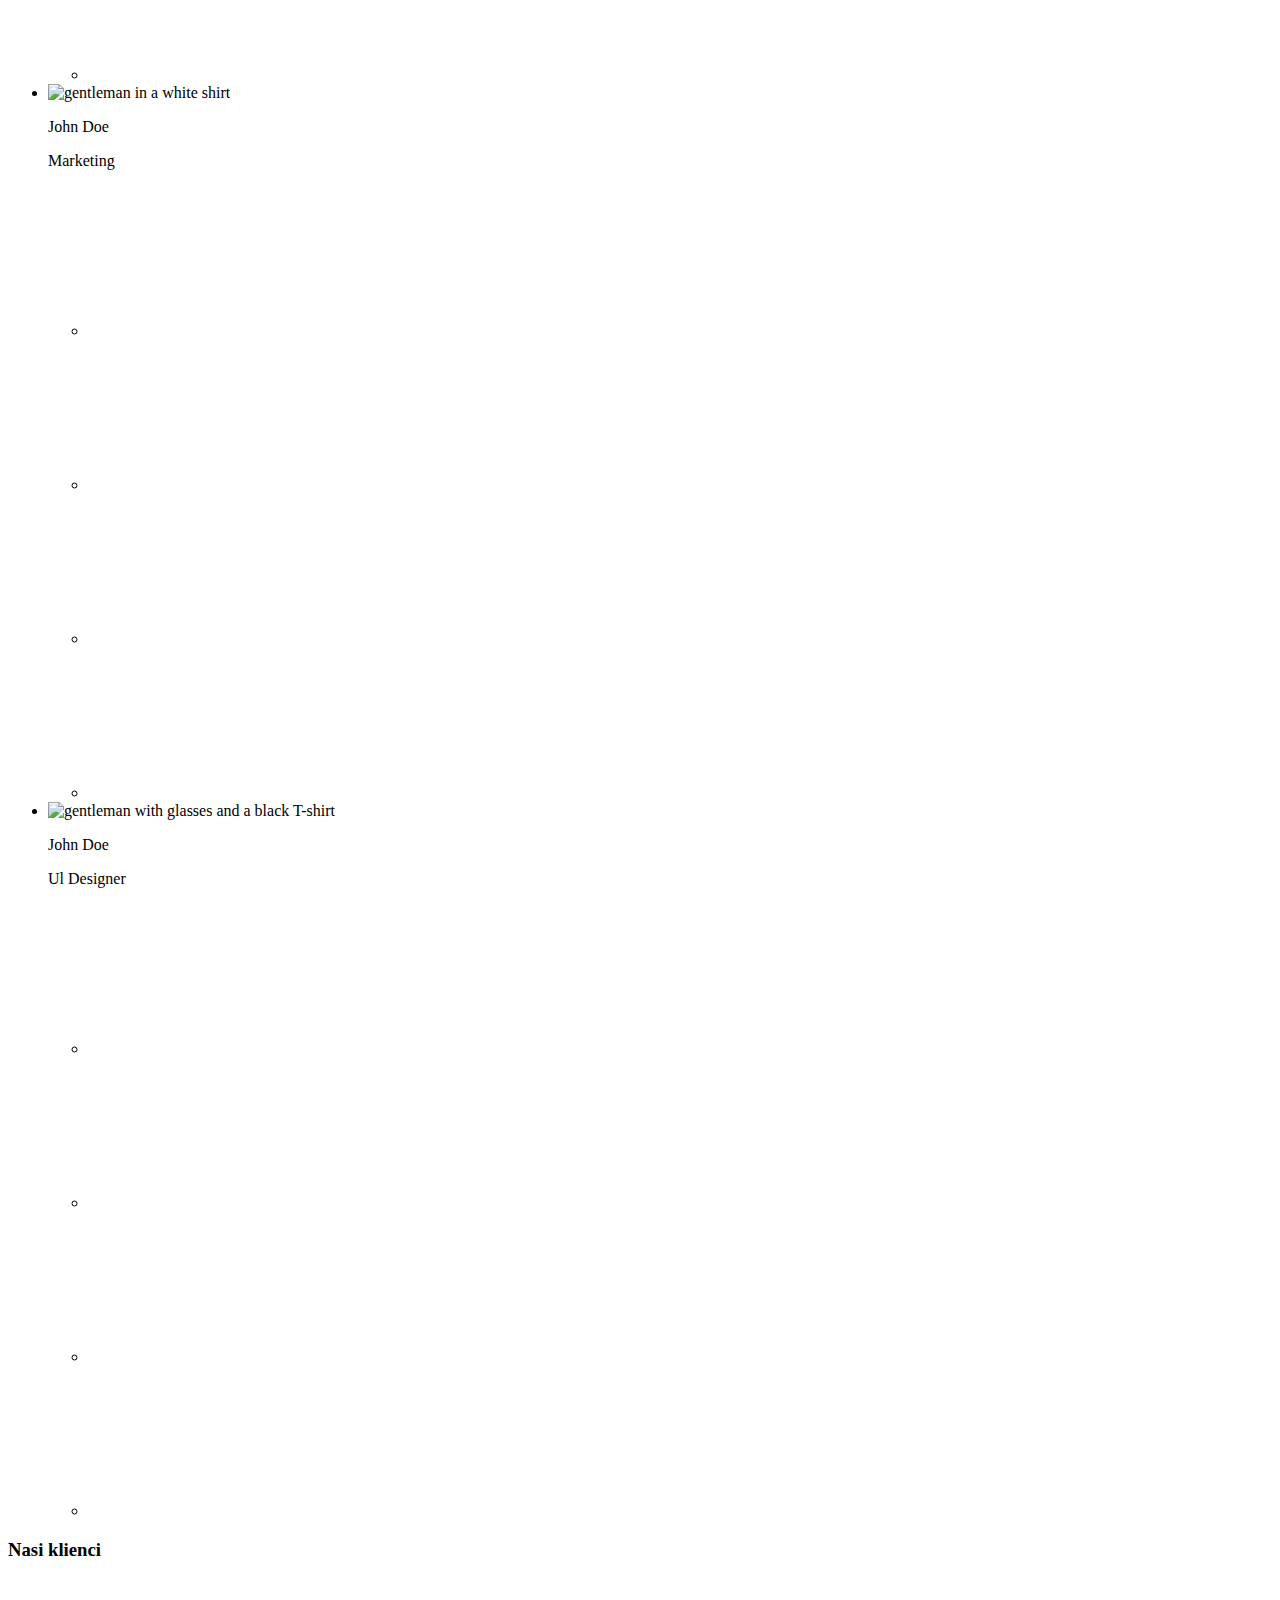
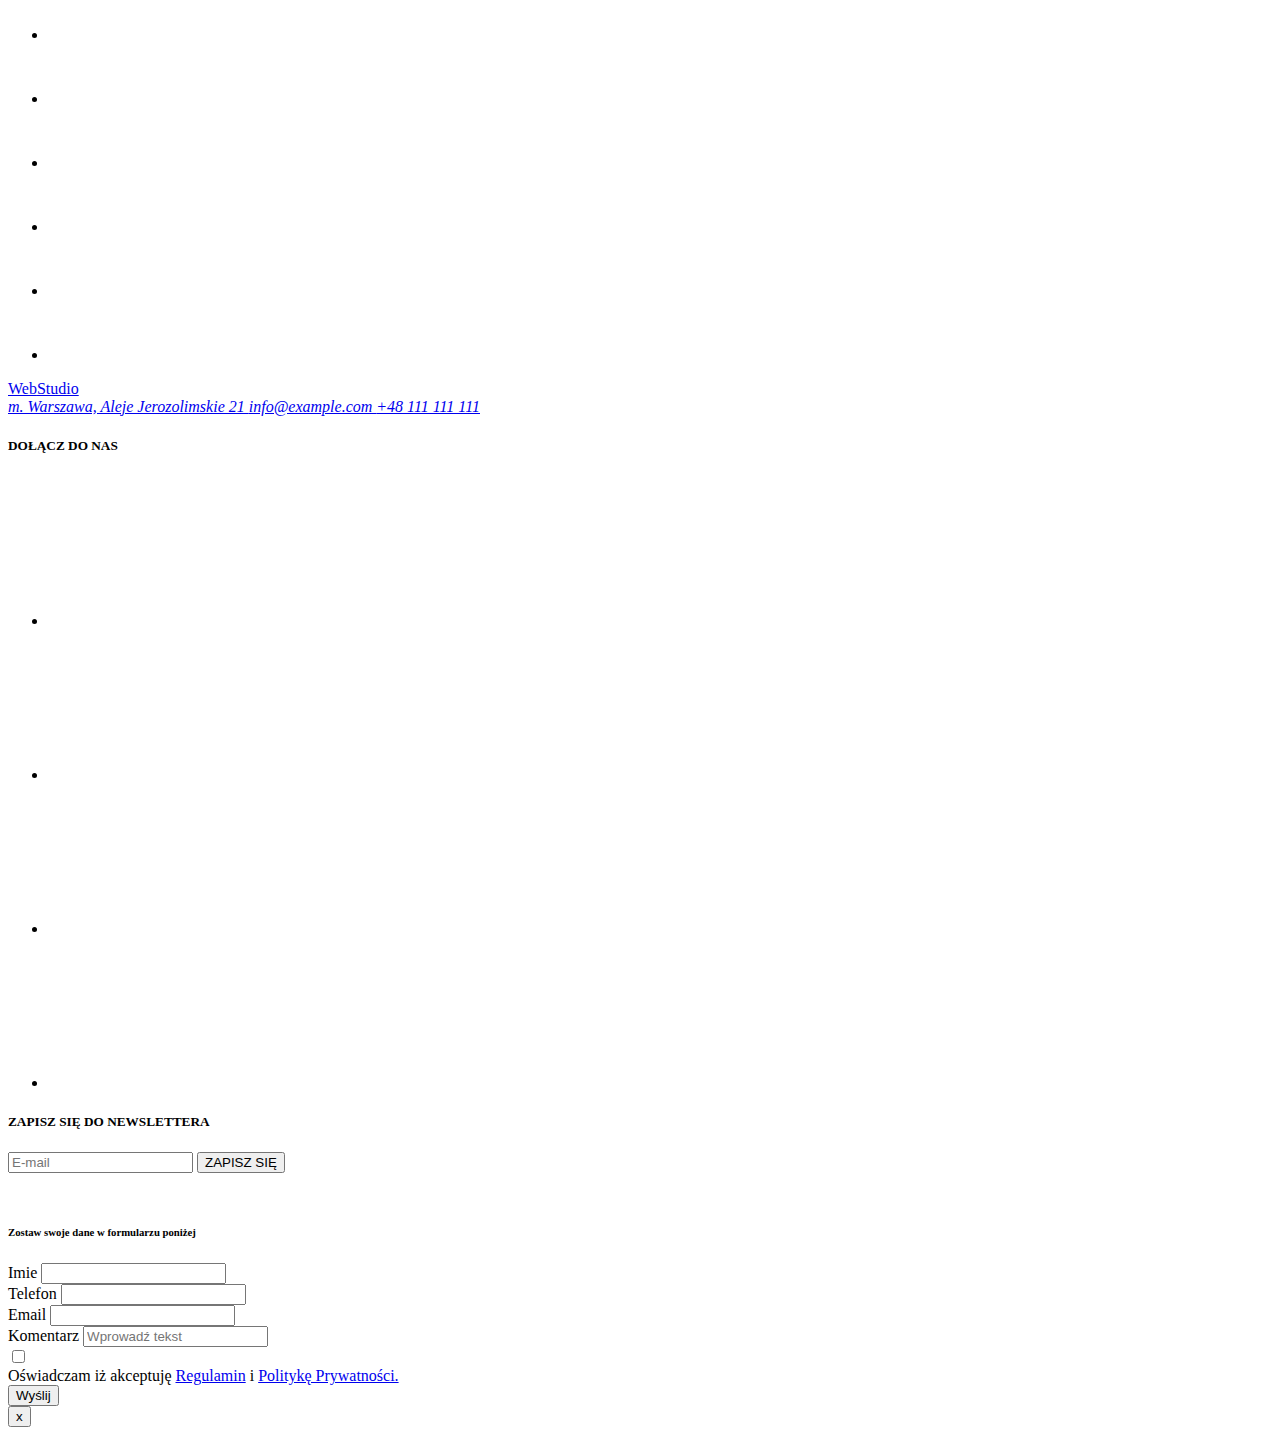
==== commit cc3e4038: "final version" ====
--- a/index.html
+++ b/index.html
@@ -510,15 +510,11 @@
       </div>
       </div>
     </footer>
-
-
     <div  class="backdrop is-hidden" data-modal>
       <div class="modal">
         <h6 class="heading6">Zostaw swoje dane w formularzu poniżej</h6>
-
-
+        <form>
         <div class="service-order-position">
-        <form>
           <label class="name" for="name">
             Imie
             <input id="name" required type="text" minlength="3" maxlength="20" class="service-order-area"/>
@@ -529,46 +525,39 @@
           </svg>
         </label>
         </div>
-
-
         <div class="service-order-position">
-          <form>
             <label class="phone" for="phone">
               Telefon
               <input id="phone" minlength="9" maxlength="9" min="0" max="9" required type="tel" class="service-order-area"/>
-            </label>
           <svg width="12px" height="12px" class="position-icon-modal">
             <use
             href="/goit-markup-hw-06/images/icons.svg#icon-phone-black-18dp-1">
             </use>
           </svg>
+        </label>
         </div>
         <div class="service-order-position">
-          <form>
             <label for="email" class="email">
               Email
               <input id="email" required type="email" class="service-order-area"/>
-            </label>
           <svg width="12px" height="12px" class="position-icon-modal">
             <use
             href="/goit-markup-hw-06/images/icons.svg#icon-email-black-18dp-1">
             </use>
           </svg>
+        </label>
         </div>
         <div  class="service-order-position">
-          <form>
             <label for="comment" class="comment" name="comment">
               Komentarz
             </label>
               <input rows="5" cols="50" name="comment" placeholder="Wprowadź tekst" id="comment" required type="text" class="service-order-area-comment"></textarea>
         </div>
-
-        
         <div class="service-order-policy">
           <div>
-          <form>
-            <label>
+            <label for="checkbox" class="label-checkbox">
               <input
+              id="checkbox"
                 type="checkbox"
                 name="checkbox-accept"
                 class="checkbox-hidden"
@@ -580,20 +569,18 @@
                 href="/goit-markup-hw-06/images/icons.svg#icon-vector">
                 </use>
               </svg>
-              <svg width="16px" height="15px" style="outline: 1px solid #212121" class="rectangle">
-              </svg> 
-            </div>
-              <div>
+            </div>  
+              <div class="statement">
               Oświadczam iż akceptuję <a href="#" class="privacy-policy">Regulamin</a> i <a href="#" class="privacy-policy">Politykę Prywatności.</a>
               </div>
             </label>
-          </form>
-        </div>
+          </div>
         <div class="service-order-send-position">
         <button type="submit" class="service-order-send">Wyślij</button>
        </div>
         <button type="button" class="close-btn" data-modal-close>x</button> 
       </div>
+    </form>
     </div>
     <script src="./js/modal.js"></script>
   </body>
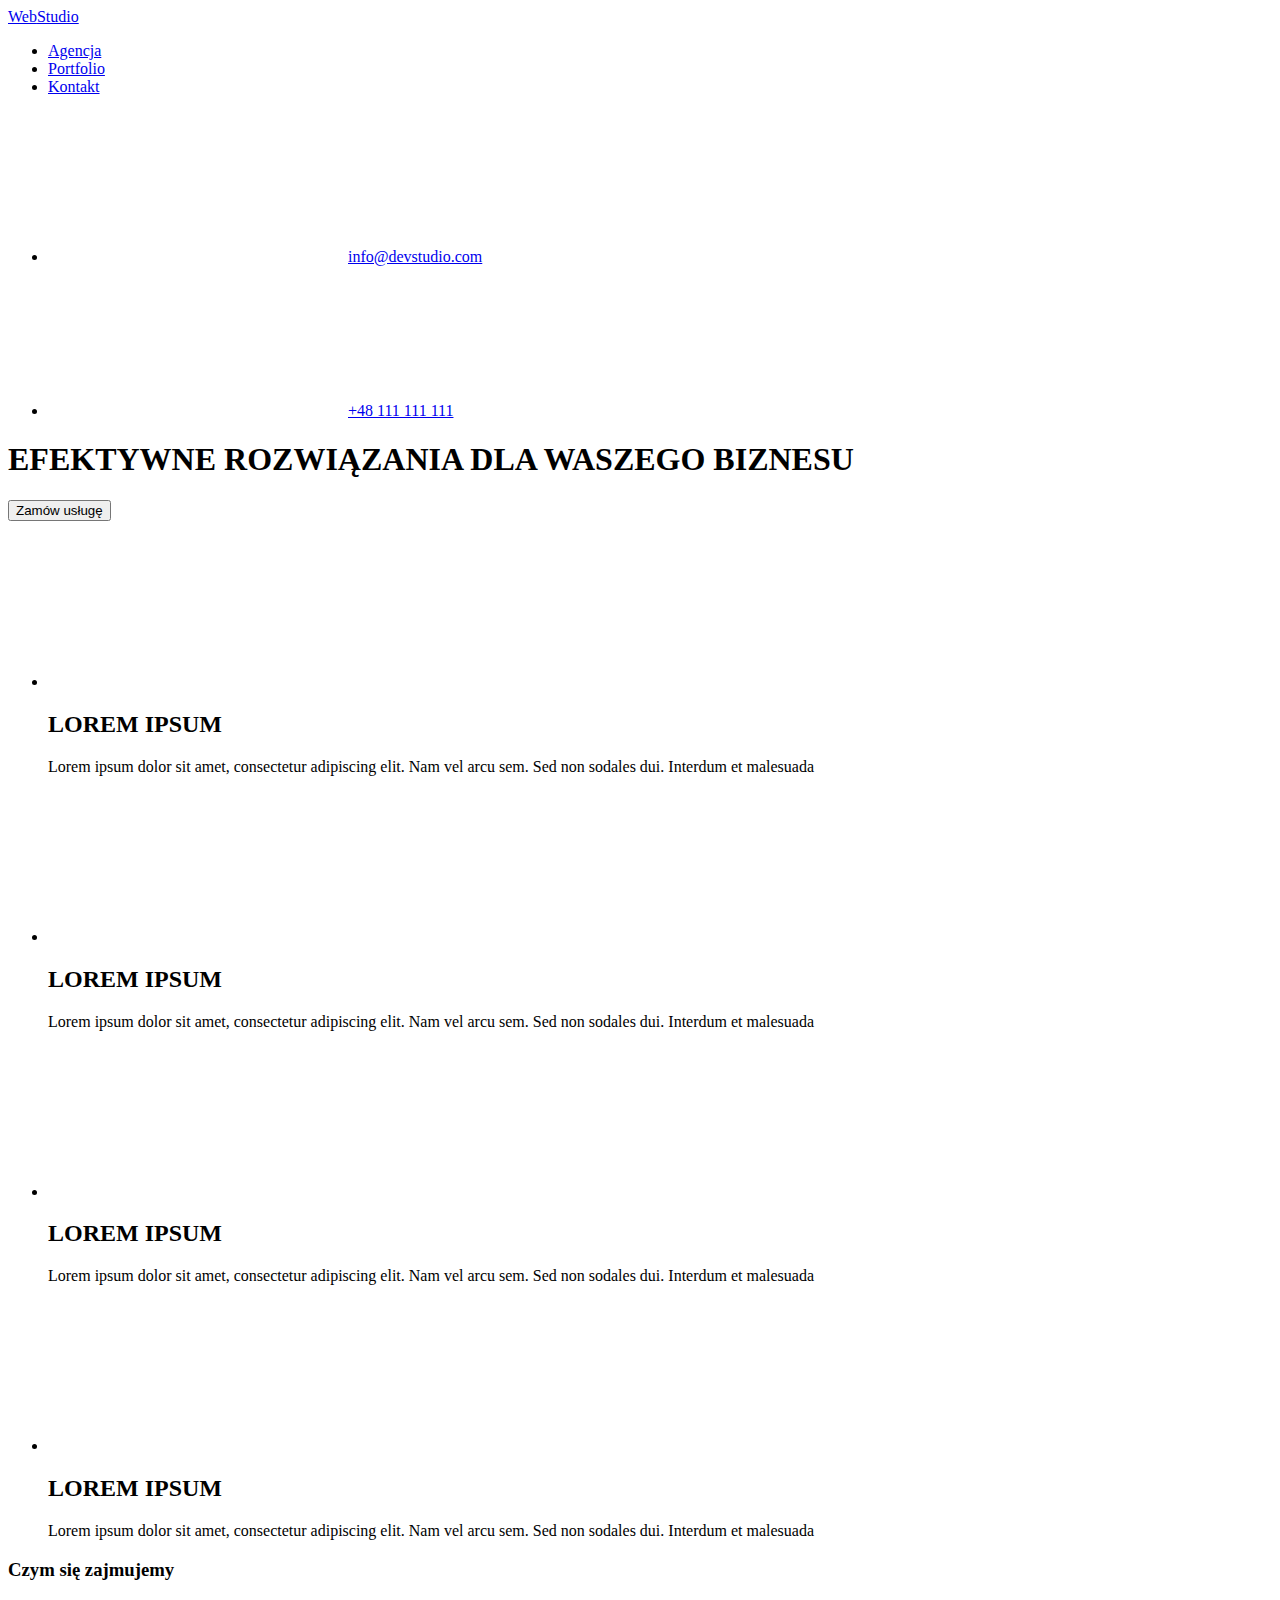
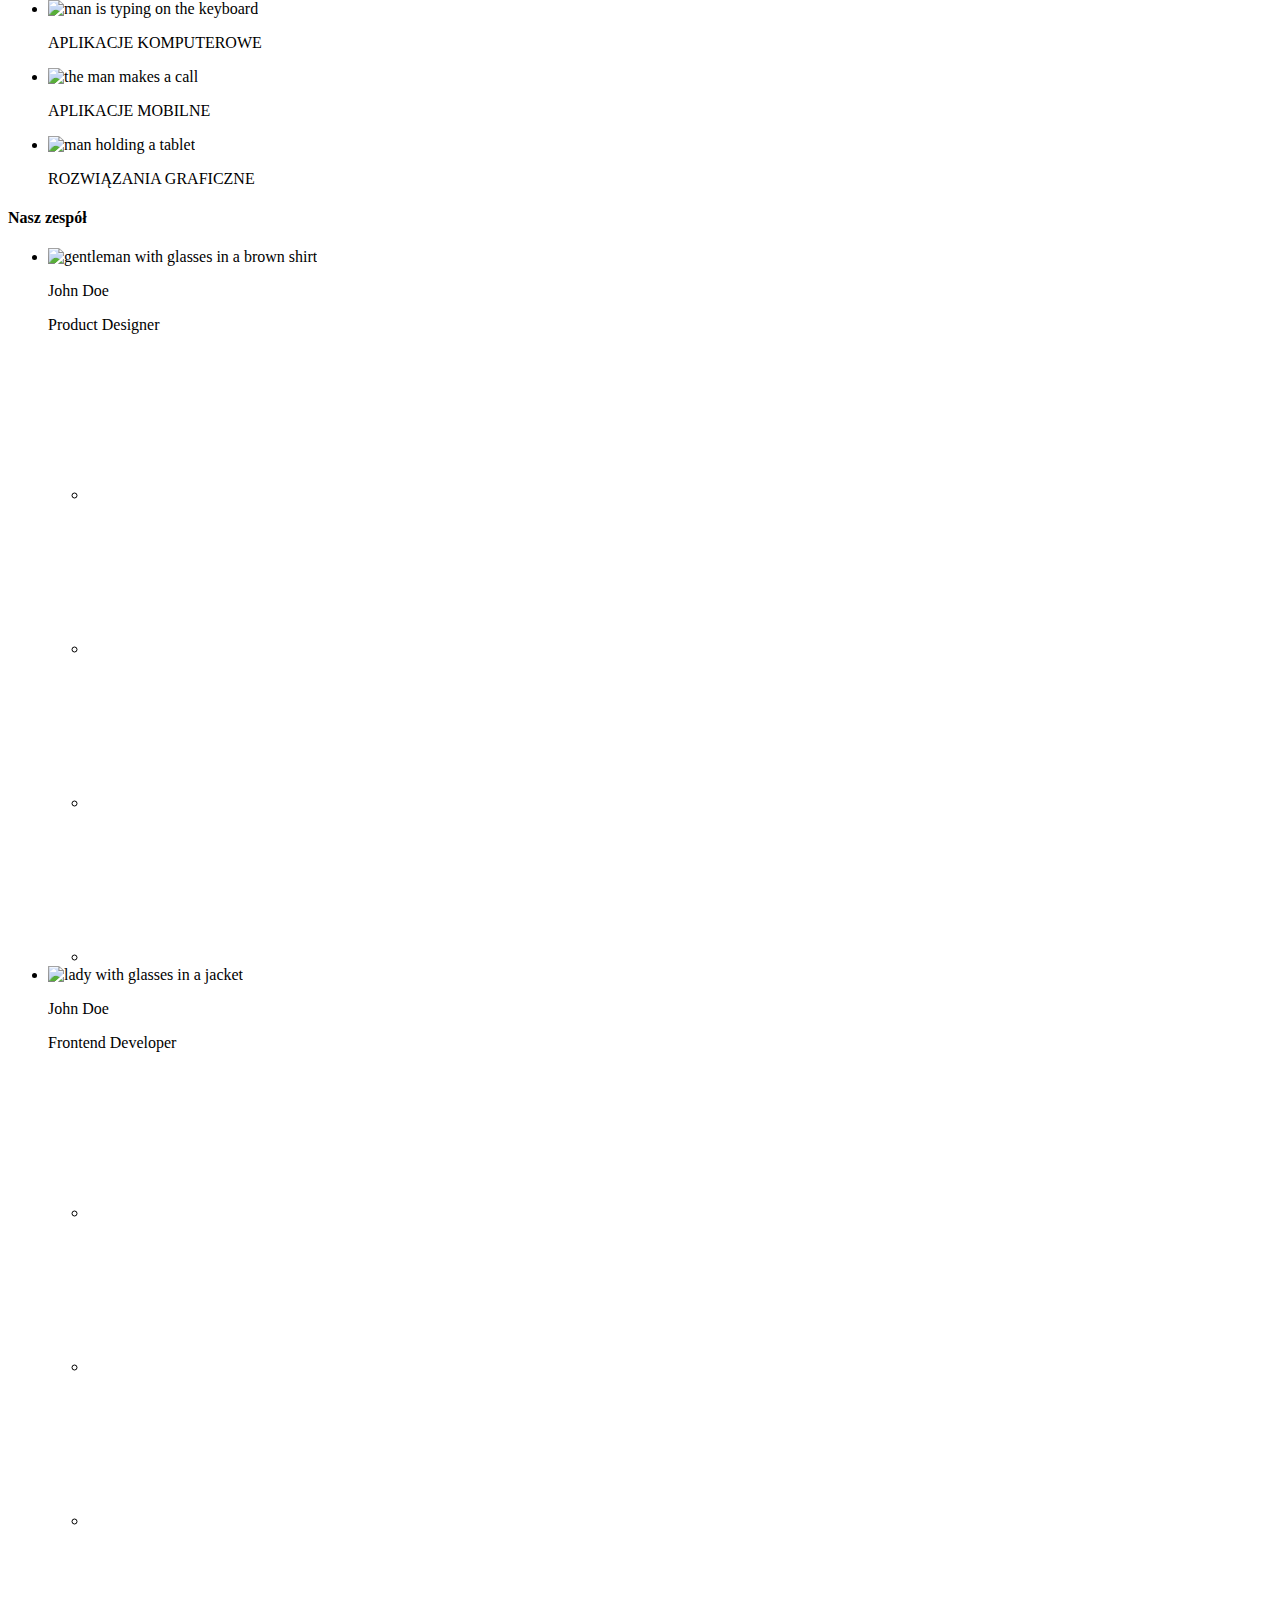
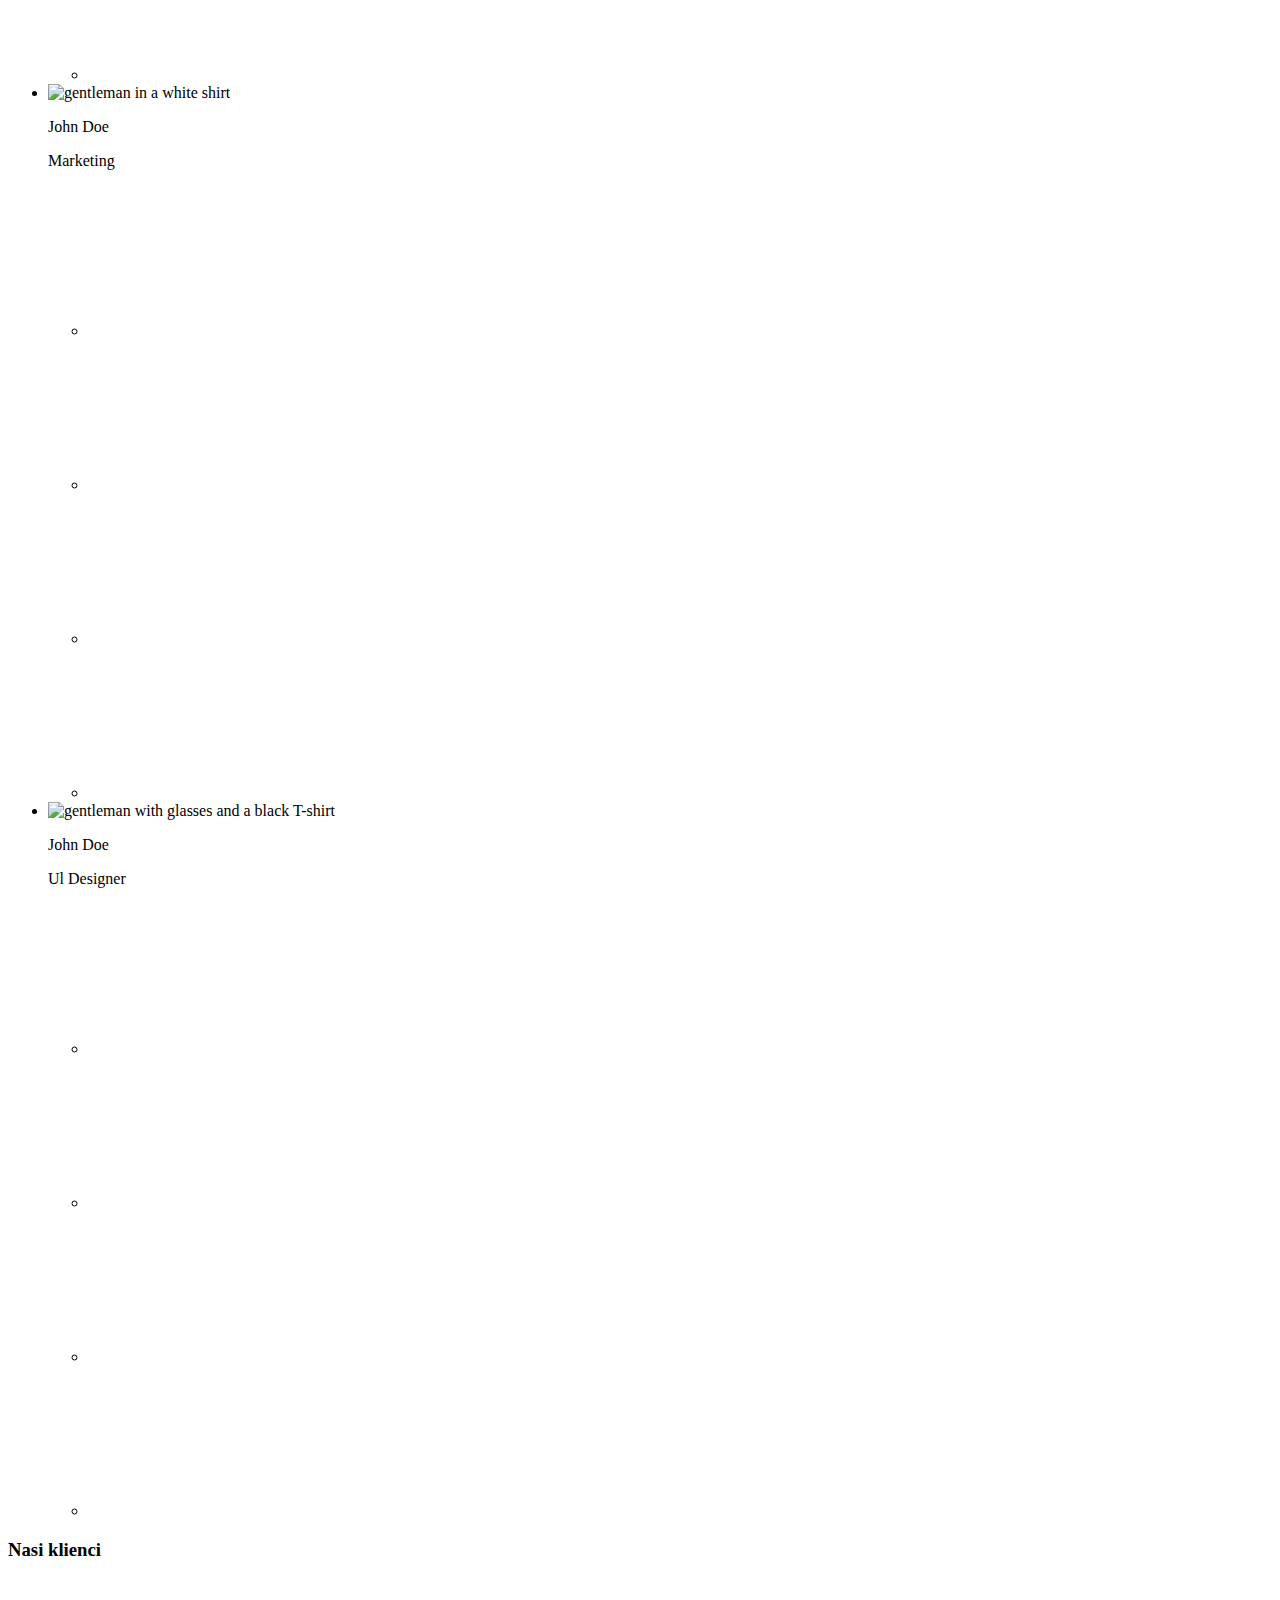
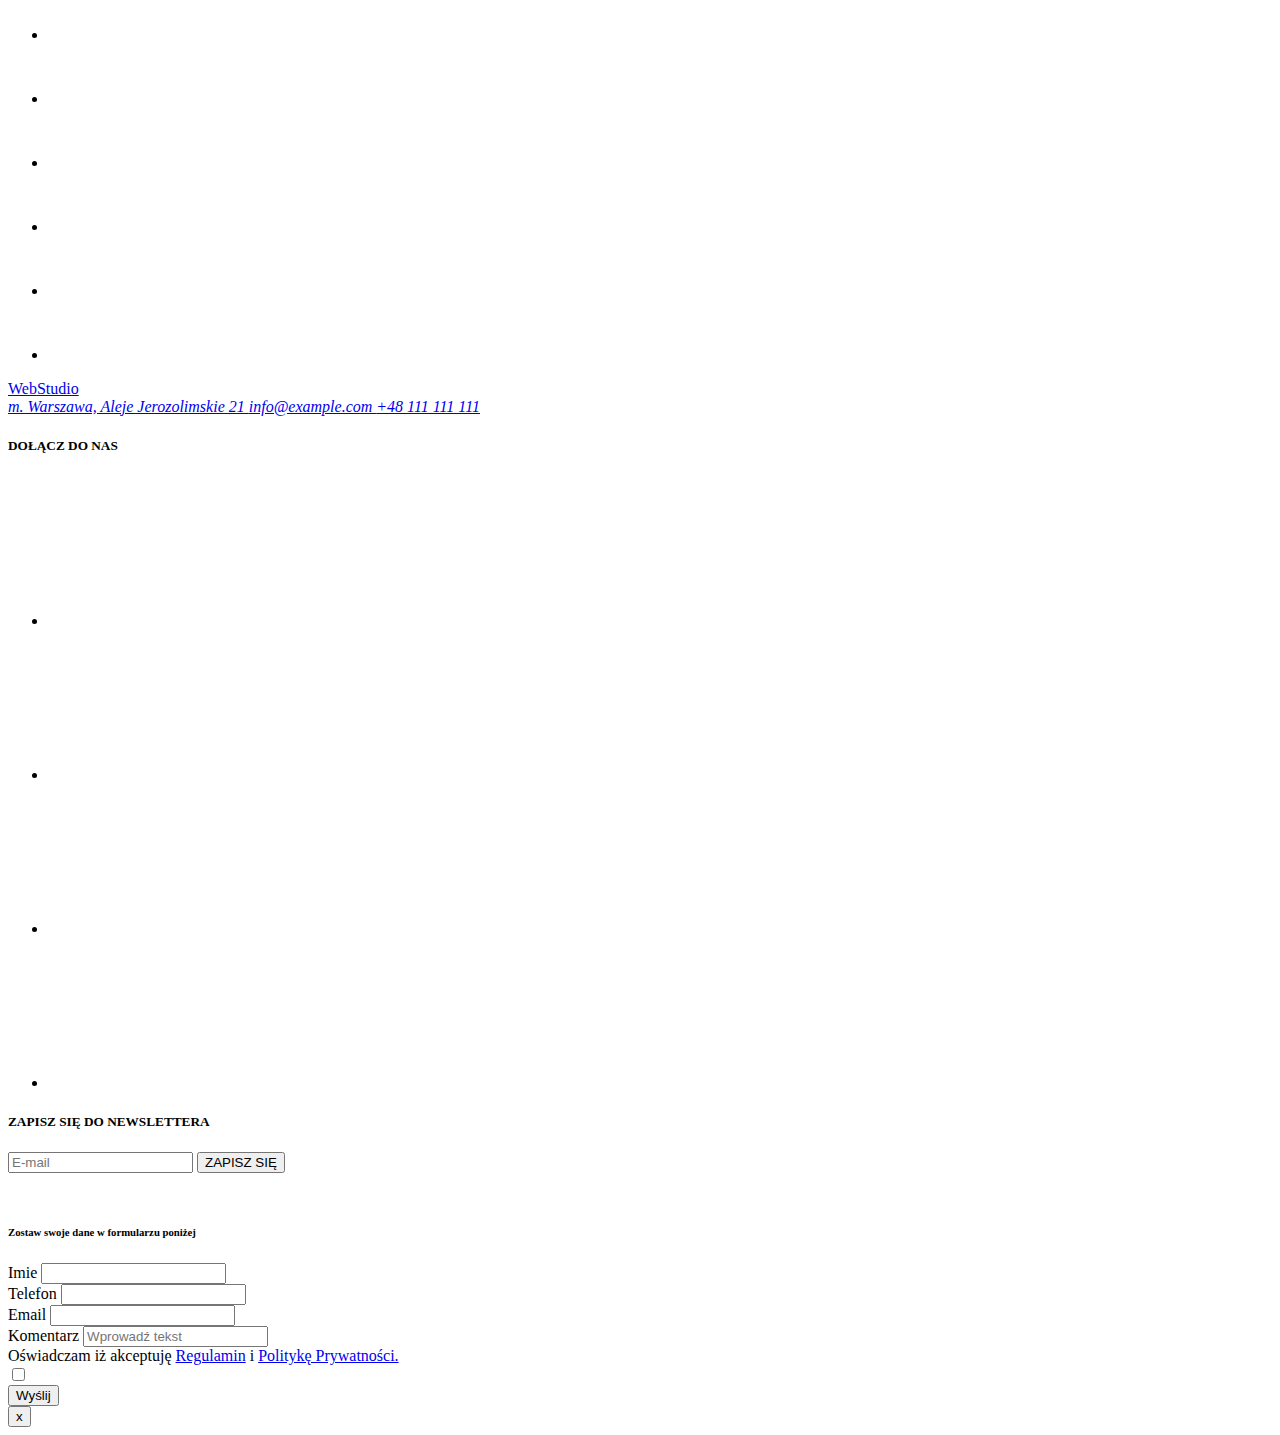
==== commit 46c0e9b0: "final version" ====
--- a/index.html
+++ b/index.html
@@ -528,8 +528,8 @@
         <div class="service-order-position">
             <label class="phone" for="phone">
               Telefon
-              <input id="phone" minlength="9" maxlength="9" min="0" max="9" required type="tel" class="service-order-area"/>
-          <svg width="12px" height="12px" class="position-icon-modal">
+              <input id="phone" minlength="9" maxlength="9" min="0" max="9" required type="tel" class="service-order-area" pattern="[0-9]{9}"/>
+          <svg width="13px" height="13px" class="position-icon-modal">
             <use
             href="/goit-markup-hw-06/images/icons.svg#icon-phone-black-18dp-1">
             </use>
@@ -540,7 +540,7 @@
             <label for="email" class="email">
               Email
               <input id="email" required type="email" class="service-order-area"/>
-          <svg width="12px" height="12px" class="position-icon-modal">
+          <svg width="15px" height="12px" class="position-icon-modal">
             <use
             href="/goit-markup-hw-06/images/icons.svg#icon-email-black-18dp-1">
             </use>
@@ -555,7 +555,10 @@
         </div>
         <div class="service-order-policy">
           <div>
-            <label for="checkbox" class="label-checkbox">
+            <label for="checkbox" class="label-checkbox" required>
+              <div class="statement">
+              Oświadczam iż akceptuję <a href="#" class="privacy-policy">Regulamin</a> i <a href="#" class="privacy-policy">Politykę Prywatności.</a>
+              </div>
               <input
               id="checkbox"
                 type="checkbox"
@@ -570,9 +573,6 @@
                 </use>
               </svg>
             </div>  
-              <div class="statement">
-              Oświadczam iż akceptuję <a href="#" class="privacy-policy">Regulamin</a> i <a href="#" class="privacy-policy">Politykę Prywatności.</a>
-              </div>
             </label>
           </div>
         <div class="service-order-send-position">
